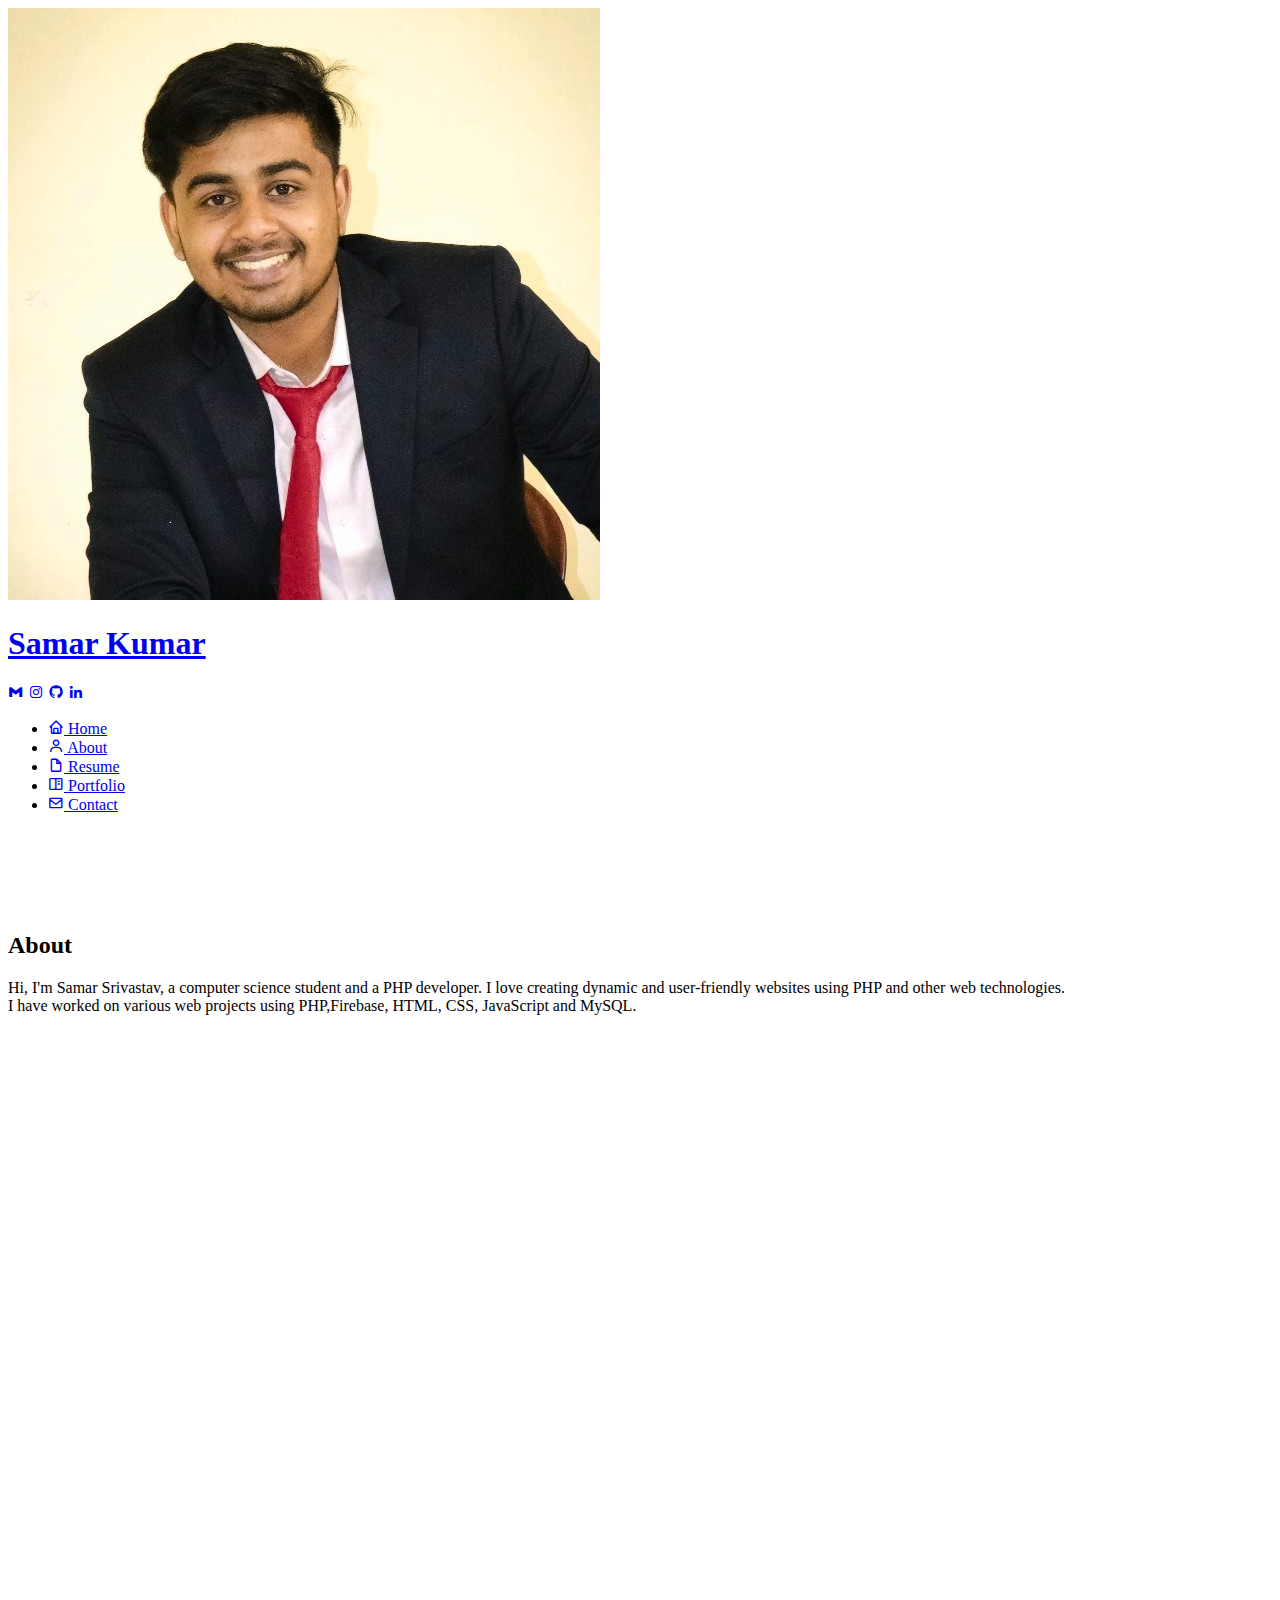
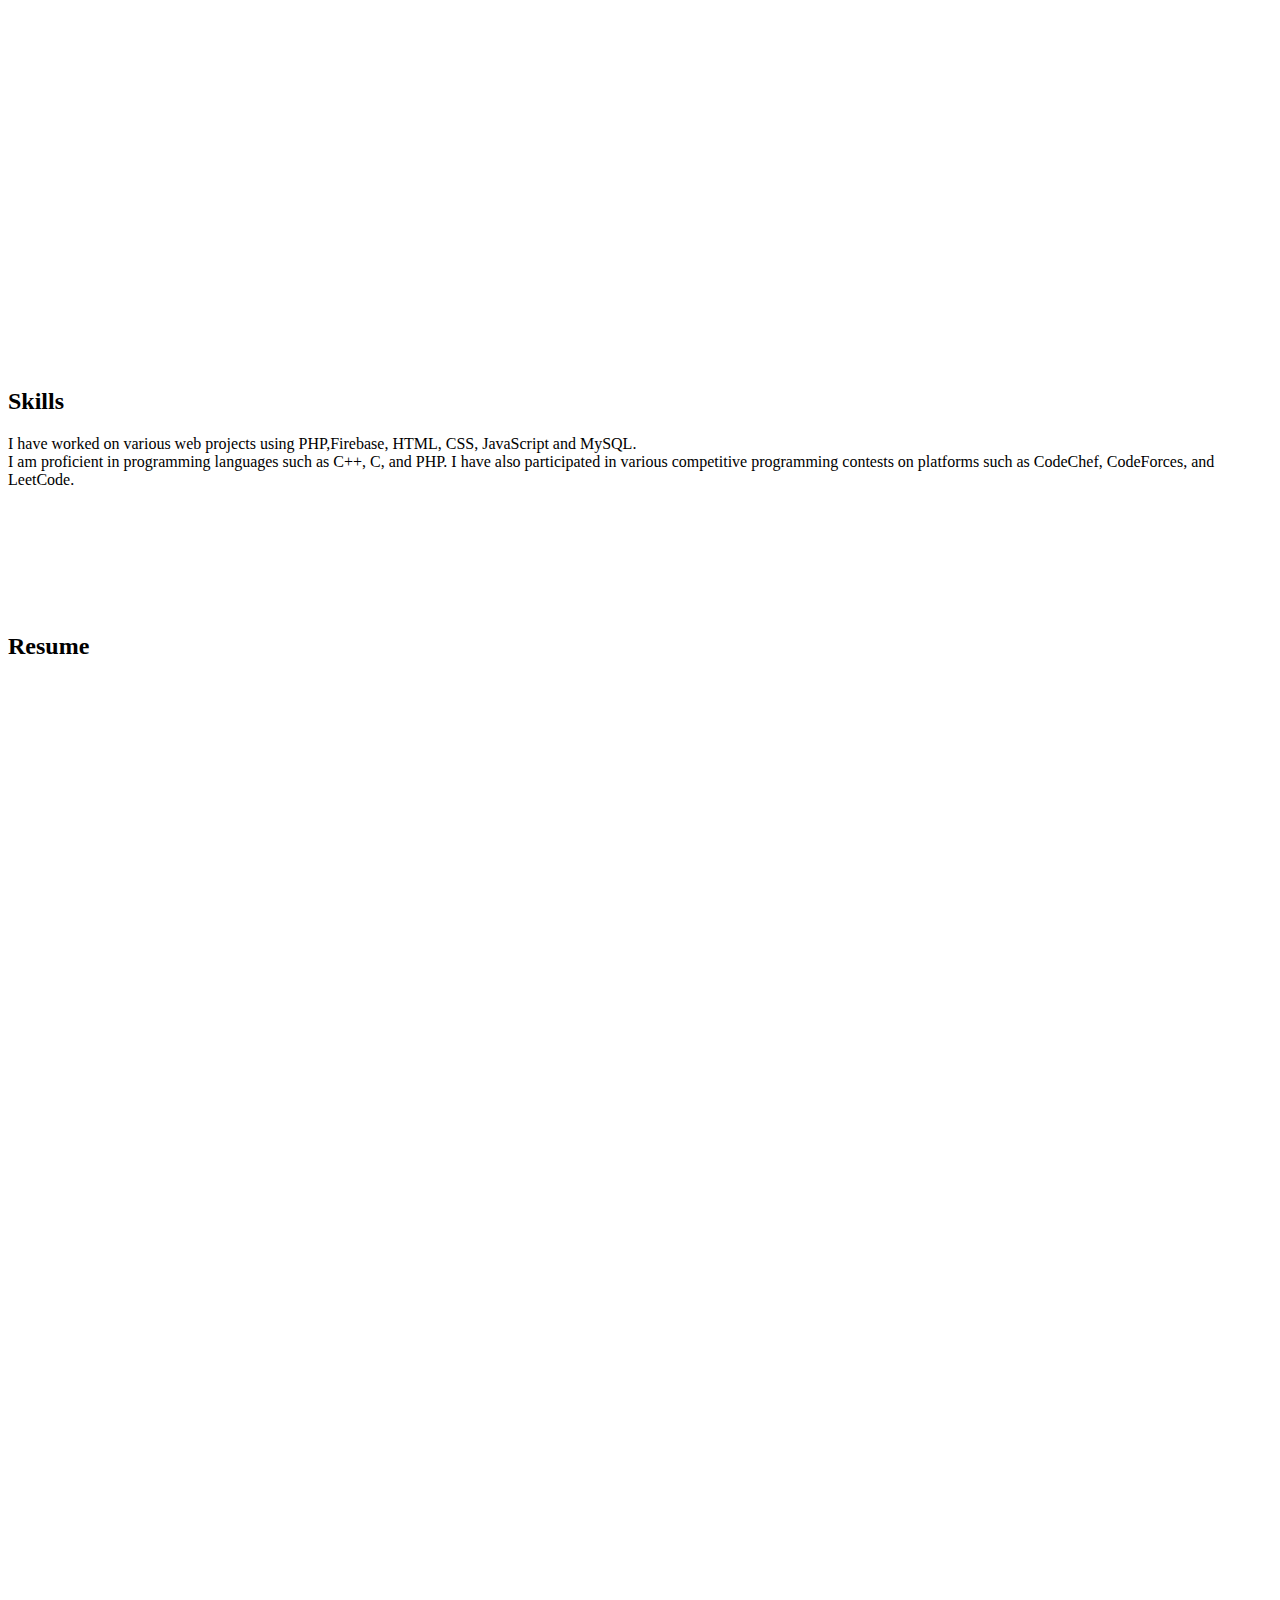
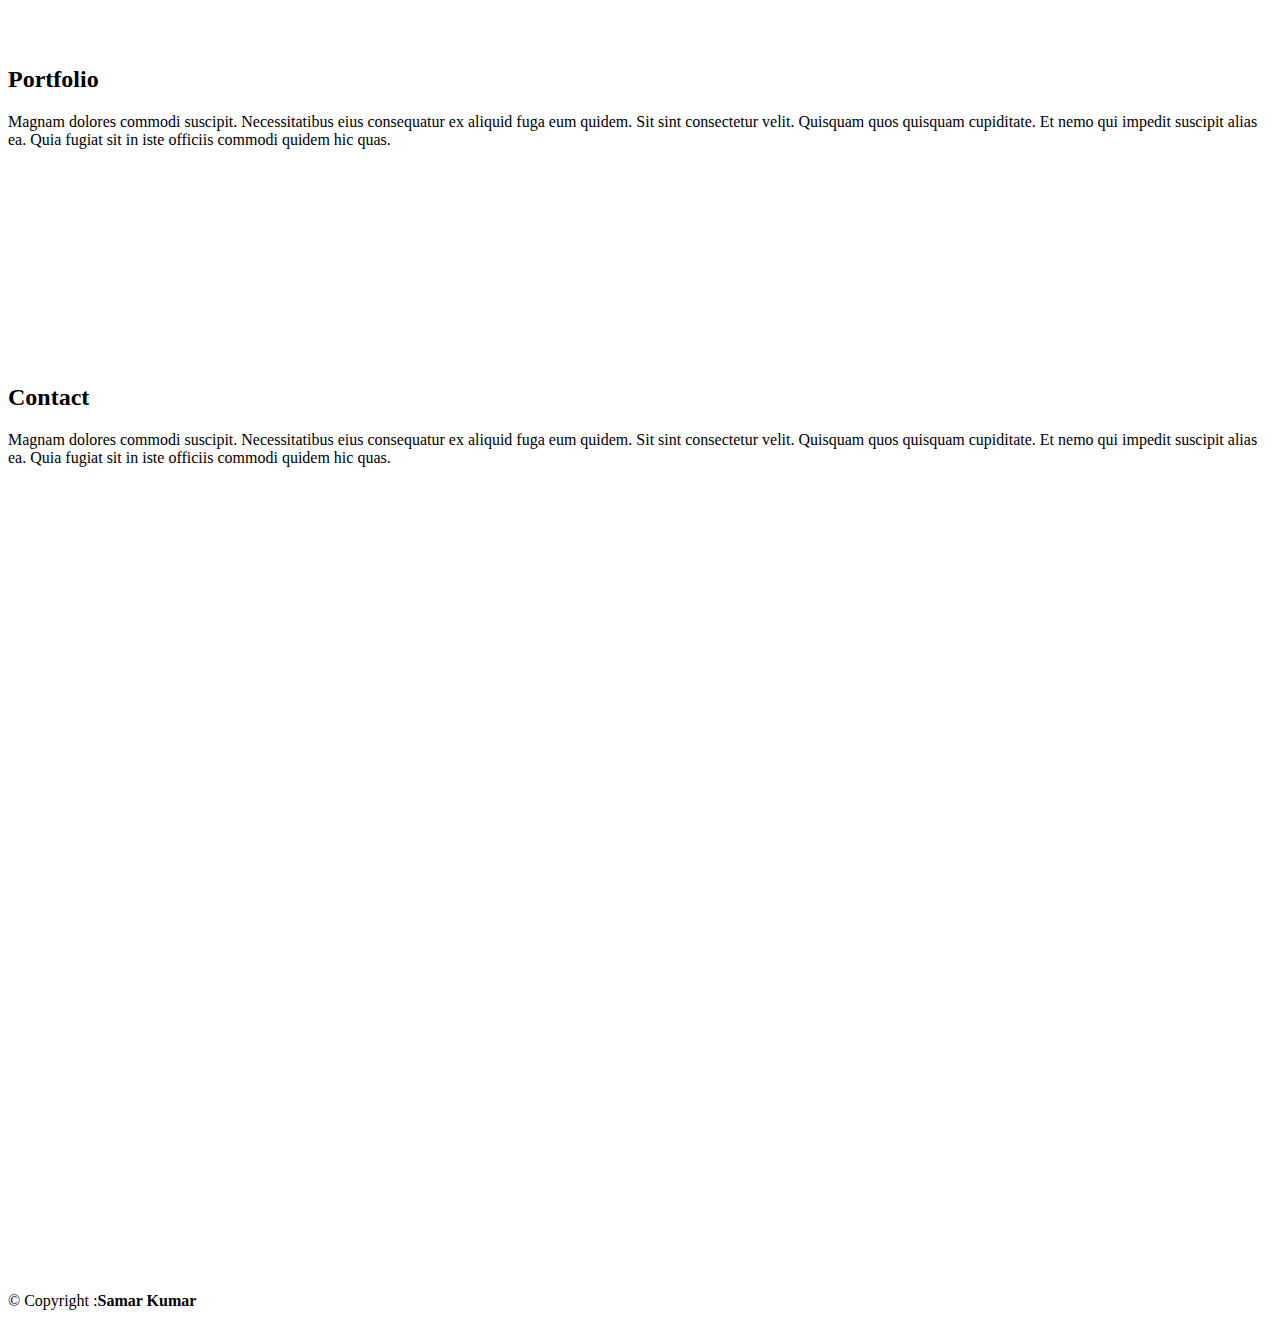
==== index.html @ 85a595f1 "About" ====
<!DOCTYPE html>
<html lang="en">
  <head>
    <meta charset="utf-8" />
    <meta content="width=device-width, initial-scale=1.0" name="viewport" />

    <title>iPortfolio Bootstrap Template - Index</title>
    <meta content="" name="description" />
    <meta content="" name="keywords" />

    <!-- Favicons -->
    <link href="assets/img/favicon.png" rel="icon" />
    <link href="assets/img/apple-touch-icon.png" rel="apple-touch-icon" />

    <!-- Google Fonts -->
    <link
      href="https://fonts.googleapis.com/css?family=Open+Sans:300,300i,400,400i,600,600i,700,700i|Raleway:300,300i,400,400i,500,500i,600,600i,700,700i|Poppins:300,300i,400,400i,500,500i,600,600i,700,700i"
      rel="stylesheet"
    />

    <!-- Vendor CSS Files -->
    <link href="assets/vendor/aos/aos.css" rel="stylesheet" />
    <link
      href="assets/vendor/bootstrap/css/bootstrap.min.css"
      rel="stylesheet"
    />
    <link
      href="assets/vendor/bootstrap-icons/bootstrap-icons.css"
      rel="stylesheet"
    />
    <link href="assets/vendor/boxicons/css/boxicons.min.css" rel="stylesheet" />
    <link
      href="assets/vendor/glightbox/css/glightbox.min.css"
      rel="stylesheet"
    />
    <link href="assets/vendor/swiper/swiper-bundle.min.css" rel="stylesheet" />

    <!-- Template Main CSS File -->
    <link href="assets/css/style.css" rel="stylesheet" />
  </head>

  <body>
    <!-- ======= Mobile nav toggle button ======= -->
    <i class="bi bi-list mobile-nav-toggle d-xl-none"></i>

    <!-- ======= Header ======= -->
    <header id="header">
      <div class="d-flex flex-column">
        <div class="profile">
          <img
            src="assets/img/profile-img.jpg"
            alt=""
            class="img-fluid rounded-circle"
          />
          <h1 class="text-light"><a href="index.html">Samar Kumar</a></h1>
          <div class="social-links mt-3 text-center">
            <a href="mailto:samarsrivastav69@gmail.com" class="twitter"
              ><i class="bx bxl-gmail"></i
            ></a>
            <a href="https://www.instagram.com/samarrcasm/" class="instagram"
              ><i class="bx bxl-instagram"></i
            ></a>
            <a href="https://github.com/samarsrivastav/" class="google-plus"
              ><i class="bx bxl-github"></i
            ></a>
            <a
              href="https://www.linkedin.com/in/samar-srivastav-935a52219/"
              class="linkedin"
              ><i class="bx bxl-linkedin"></i
            ></a>
          </div>
        </div>

        <nav id="navbar" class="nav-menu navbar">
          <ul>
            <li>
              <a href="#hero" class="nav-link scrollto active"
                ><i class="bx bx-home"></i> <span>Home</span></a
              >
            </li>
            <li>
              <a href="#about" class="nav-link scrollto"
                ><i class="bx bx-user"></i> <span>About</span></a
              >
            </li>
            <li>
              <a href="#resume" class="nav-link scrollto"
                ><i class="bx bx-file-blank"></i> <span>Resume</span></a
              >
            </li>
            <li>
              <a href="#portfolio" class="nav-link scrollto"
                ><i class="bx bx-book-content"></i> <span>Portfolio</span></a
              >
            </li>
            <li>
              <a href="#contact" class="nav-link scrollto"
                ><i class="bx bx-envelope"></i> <span>Contact</span></a
              >
            </li>
          </ul>
        </nav>
        <!-- .nav-menu -->
      </div>
    </header>
    <!-- End Header -->

    <!-- ======= Hero Section ======= -->
    <section
      id="hero"
      class="d-flex flex-column justify-content-center align-items-center"
    >
      <div class="hero-container" data-aos="fade-in">
        <h1>Samar Kumar</h1>
        <p>
          I'm
          <span
            class="typed"
            data-typed-items="Full Stack web developer, PhP Developer, Front-End Developer,Cse '25 undergraduate"
          ></span>
        </p>
      </div>
    </section>
    <!-- End Hero -->

    <main id="main">
      <!-- ======= About Section ======= -->
      <section id="about" class="about">
        <div class="container">
          <div class="section-title">
            <h2>About</h2>
            <p>
              Hi, I'm Samar Srivastav, a computer science student and a PHP
              developer. I love creating dynamic and user-friendly websites
              using PHP and other web technologies.<br />
              I have worked on various web projects using PHP,Firebase, HTML,
              CSS, JavaScript and MySQL.
            </p>
          </div>

          <div class="row">
            <div class="col-lg-4" data-aos="fade-right">
              <img src="assets/img/profile-img.jpg" class="img-fluid" alt="" />
            </div>
            <div class="col-lg-8 pt-4 pt-lg-0 content" data-aos="fade-left">
              <h3>UI/UX Designer &amp; Web Developer.</h3>
              <p class="fst-italic">
                PHP Developer | Web Enthusiast | Computer Science Student '25
              </p>
              <div class="row">
                <div class="col-lg-6">
                  <ul>
                    <li>
                      <i class="bi bi-chevron-right"></i>
                      <strong>Birthday:</strong> <span>30 apr 2003</span>
                    </li>
                    <li>
                      <i class="bi bi-chevron-right"></i>
                      <strong>Website:</strong> <span>https://samarsrivastav.github.io/Samar_Porfolio/</span>
                    </li>
                    <li>
                      <i class="bi bi-chevron-right"></i>
                      <strong>Phone:</strong> <span>+91 7992282987</span>
                    </li>
                    <li>
                      <i class="bi bi-chevron-right"></i>
                      <strong>City:</strong> <span>Bengaluru, India</span>
                    </li>
                  </ul>
                </div>
                <div class="col-lg-6">
                  <ul>
                    <li>
                      <i class="bi bi-chevron-right"></i> <strong>Age:</strong>
                      <span>20</span>
                    </li>
                    <li>
                      <i class="bi bi-chevron-right"></i>
                      <strong>Degree:</strong> <span>B.E in Cse</span>
                    </li>
                    <li>
                      <i class="bi bi-chevron-right"></i>
                      <strong>Email:</strong>
                      <span>samarsrivastav69@gmail.com</span>
                    </li>
                  </ul>
                </div>
              </div>
              <p>
                I have pursuing my B.E in Computer Science from Dayananda Sagar
                College of Engineering, Bangalore, with a CGPA of 8.5/10. I have
                also scored 84.2% in my 12th standard from KSCS Bermo,
                Jharkhand.I have also done an internship as a campus ambassador
                for GeeksForGeeks, where I promoted different courses and events
                of the company through social media marketing. <br />I am
                proficient in programming languages such as C++, C, and PHP. I
                have also participated in various competitive programming
                contests on platforms such as CodeChef, CodeForces, and
                LeetCode. I am passionate about web development and always eager
                to learn new technologies and tools. I can work independently as
                well as collaboratively with other developers. I am looking for
                new opportunities to grow my skills and contribute to exciting
                projects. If you are interested in working with me, please feel
                free to contact me.
              </p>
            </div>
          </div>
        </div>
      </section>
      <!-- End About Section -->

      <!-- ======= Skills Section ======= -->
      <section id="skills" class="skills section-bg">
        <div class="container">
          <div class="section-title">
            <h2>Skills</h2>
            <p>
              I have worked on various web projects using PHP,Firebase, HTML,
              CSS, JavaScript and MySQL.<br />I am proficient in programming
              languages such as C++, C, and PHP. I have also participated in
              various competitive programming contests on platforms such as
              CodeChef, CodeForces, and LeetCode.
            </p>
          </div>

          <div class="row skills-content">
            <div class="col-lg-6" data-aos="fade-up">
              <div class="progress">
                <span class="skill">HTML <i class="val">100%</i></span>
                <div class="progress-bar-wrap">
                  <div
                    class="progress-bar"
                    role="progressbar"
                    aria-valuenow="100"
                    aria-valuemin="0"
                    aria-valuemax="100"
                  ></div>
                </div>
              </div>

              <div class="progress">
                <span class="skill">CSS/BootStrap <i class="val">90%</i></span>
                <div class="progress-bar-wrap">
                  <div
                    class="progress-bar"
                    role="progressbar"
                    aria-valuenow="90"
                    aria-valuemin="0"
                    aria-valuemax="100"
                  ></div>
                </div>
              </div>

              <div class="progress">
                <span class="skill">JavaScript <i class="val">75%</i></span>
                <div class="progress-bar-wrap">
                  <div
                    class="progress-bar"
                    role="progressbar"
                    aria-valuenow="75"
                    aria-valuemin="0"
                    aria-valuemax="100"
                  ></div>
                </div>
              </div>
            </div>

            <div class="col-lg-6" data-aos="fade-up" data-aos-delay="100">
              <div class="progress">
                <span class="skill">PHP <i class="val">80%</i></span>
                <div class="progress-bar-wrap">
                  <div
                    class="progress-bar"
                    role="progressbar"
                    aria-valuenow="80"
                    aria-valuemin="0"
                    aria-valuemax="100"
                  ></div>
                </div>
              </div>
              <div class="progress">
                <span class="skill">MySql <i class="val">80%</i></span>
                <div class="progress-bar-wrap">
                  <div
                    class="progress-bar"
                    role="progressbar"
                    aria-valuenow="80"
                    aria-valuemin="0"
                    aria-valuemax="100"
                  ></div>
                </div>
              </div>

              <div class="progress">
                <span class="skill">Firebase<i class="val">90%</i></span>
                <div class="progress-bar-wrap">
                  <div
                    class="progress-bar"
                    role="progressbar"
                    aria-valuenow="90"
                    aria-valuemin="0"
                    aria-valuemax="100"
                  ></div>
                </div>
              </div>
            </div>
          </div>
        </div>
      </section>
      <!-- End Skills Section -->

      <!-- ======= Resume Section ======= -->
      <section id="resume" class="resume">
        <div class="container">
          <div class="section-title">
            <h2>Resume</h2>
          </div>

          <div class="row">
            <div class="col-lg-6" data-aos="fade-up">
              <h3 class="resume-title">Summary</h3>
              <div class="resume-item pb-0">
                <h4>Samar Kumar</h4>
                <p>
                  <em>
                    Hi, I'm Samar Srivastav, a computer science student and a
                    PHP developer. I love creating dynamic and user-friendly
                    websites using PHP and other web technologies. I have worked
                    on various web projects using PHP,Firebase, HTML, CSS,
                    JavaScript and MySQL.
                  </em>
                </p>
                <ul>
                  <li>Bengaluru, India</li>
                  <li>+91 7992282987</li>
                  <li>samarsrivastav69@gmail.com.com</li>
                </ul>
              </div>

              <h3 class="resume-title">Education</h3>
              <div class="resume-item">
                <h4>B.E in COMPUTER SCIENCE</h4>
                <h5>2021 - 2025</h5>
                <p><em>Dayananda Sagar College of Engineering</em></p>
                <p>
                  I have been studying for my B.E in Computer Science and Engineering at Dayananda Sagar College of Engineering in Bangalore, Karnataka with a cumulative GPA of 8.5/10.0.
                </p>
              </div>
              <div class="resume-item">
                <h4>AiSSCE PCM</h4>
                <h5>May 2021</h5>
                <p><em>KSCS BERMO, Jharkhand, India</em></p>
                <p>
                  At KSCS Bermo, Jharkhand, India, I completed my higher secondary education in PCM branch and passed with 84.2% in May 2021.
                </p>
              </div>
            </div>
            <div class="col-lg-6" data-aos="fade-up" data-aos-delay="100">
              <h3 class="resume-title">Professional Experience</h3>
              <div class="resume-item">
                <h4>Web Developer</h4>
                <h5>July 2023 - August 2023</h5>
                <p><em>Codsoft, Bangalore, India</em></p>
                <ul>
                  <li>
                    Development of a Full Stack Blogging page using PHP and MySQL and invested approximately 72 hours in the development 
                    process.
                  </li>
                  <li>
                    Designed robust commenting system;Implemented search functionality.
                  </li>
                  <li>
                    Ensured seamless user experience through extensive testing and debugging.
                  </li>
                </ul>
              </div>
              <div class="resume-item">
                <h4>Front End Developer </h4>
                <h5>Sep 2023 - Mar 2024</h5>
                <p><em>Finplify, Bangalore, India</em></p>
                <ul>
                  <li>
                    Achieved and maintained a website performance score of over 95 by optimizing code and implementing best practices.
                  </li>
                  <li>
                    Designed and developed Responsive web pages utilizing HTML, CSS, JavaScript, and Bootstrap.
                  </li>
                  <li>
                    Transformed over 10 Figma designs into fully functional websites.
                  </li>
                  <li>
                    Ensured a flawless user experience by conducting thorough testing and debugging.
                  </li>
                </ul>
              </div>
            </div>
          </div>
        </div>
      </section>
      <!-- End Resume Section -->

      <!-- ======= Portfolio Section ======= -->
      <section id="portfolio" class="portfolio section-bg">
        <div class="container">
          <div class="section-title">
            <h2>Portfolio</h2>
            <p>
              Magnam dolores commodi suscipit. Necessitatibus eius consequatur
              ex aliquid fuga eum quidem. Sit sint consectetur velit. Quisquam
              quos quisquam cupiditate. Et nemo qui impedit suscipit alias ea.
              Quia fugiat sit in iste officiis commodi quidem hic quas.
            </p>
          </div>

          <div class="row" data-aos="fade-up">
            <div class="col-lg-12 d-flex justify-content-center">
              <ul id="portfolio-flters">
                <li data-filter="*" class="filter-active">All</li>
                <li data-filter=".filter-app">App</li>
                <li data-filter=".filter-card">Card</li>
                <li data-filter=".filter-web">Web</li>
              </ul>
            </div>
          </div>

          <div
            class="row portfolio-container"
            data-aos="fade-up"
            data-aos-delay="100"
          >
            <div class="col-lg-4 col-md-6 portfolio-item filter-app">
              <div class="portfolio-wrap">
                <img
                  src="assets/img/portfolio/portfolio-1.jpg"
                  class="img-fluid"
                  alt=""
                />
                <div class="portfolio-links">
                  <a
                    href="assets/img/portfolio/portfolio-1.jpg"
                    data-gallery="portfolioGallery"
                    class="portfolio-lightbox"
                    title="App 1"
                    ><i class="bx bx-plus"></i
                  ></a>
                  <a href="portfolio-details.html" title="More Details"
                    ><i class="bx bx-link"></i
                  ></a>
                </div>
              </div>
            </div>

            <div class="col-lg-4 col-md-6 portfolio-item filter-web">
              <div class="portfolio-wrap">
                <img
                  src="assets/img/portfolio/portfolio-1.jpg"
                  class="img-fluid"
                  alt=""
                />
                <div class="portfolio-links">
                  <a
                    href="assets/img/portfolio/portfolio-1.jpg"
                    data-gallery="portfolioGallery"
                    class="portfolio-lightbox"
                    title="Web 3"
                    ><i class="bx bx-plus"></i
                  ></a>
                  <a href="portfolio-details.html" title="More Details"
                    ><i class="bx bx-link"></i
                  ></a>
                </div>
              </div>
            </div>

            <div class="col-lg-4 col-md-6 portfolio-item filter-app">
              <div class="portfolio-wrap">
                <img
                  src="assets/img/portfolio/portfolio-1.jpg"
                  class="img-fluid"
                  alt=""
                />
                <div class="portfolio-links">
                  <a
                    href="assets/img/portfolio/portfolio-1.jpg"
                    data-gallery="portfolioGallery"
                    class="portfolio-lightbox"
                    title="App 2"
                    ><i class="bx bx-plus"></i
                  ></a>
                  <a href="portfolio-details.html" title="More Details"
                    ><i class="bx bx-link"></i
                  ></a>
                </div>
              </div>
            </div>
            

          </div>
        </div>
      </section>
      <!-- End Portfolio Section -->

      <!-- ======= Contact Section ======= -->
      <section id="contact" class="contact">
        <div class="container">
          <div class="section-title">
            <h2>Contact</h2>
            <p>
              Magnam dolores commodi suscipit. Necessitatibus eius consequatur
              ex aliquid fuga eum quidem. Sit sint consectetur velit. Quisquam
              quos quisquam cupiditate. Et nemo qui impedit suscipit alias ea.
              Quia fugiat sit in iste officiis commodi quidem hic quas.
            </p>
          </div>

          <div class="row" data-aos="fade-in">
            <div class="col-lg-5 d-flex align-items-stretch">
              <div class="info">
                <div class="address">
                  <i class="bi bi-geo-alt"></i>
                  <h4>Location:</h4>
                  <p>#591, 20th cross, 1st stage, Kumarswamy Layout, Bangalore, India - 560078</p>
                </div>

                <div class="email">
                  <i class="bi bi-envelope"></i>
                  <h4>Email:</h4>
                  <p>samarsrivastav69@gmail.com</p>
                </div>

                <div class="phone">
                  <i class="bi bi-phone"></i>
                  <h4>Call:</h4>
                  <p>+91 7992282987</p>
                </div>

                <iframe
                  src="https://www.google.com/maps/search/%23591,+20th+cross,+1st+stage,+Kumarswamy+Layout,+Bangalore,+India+-+560078/@12.907717,77.563744,19z/data=!4m6!2m5!3m4!2s12.907717,+77.563744!4m2!1d77.5637437!2d12.9077168?entry=ttu"
                  frameborder="0"
                  style="border: 0; width: 100%; height: 290px"
                  allowfullscreen
                ></iframe>
              </div>
            </div>

            <div class="col-lg-7 mt-5 mt-lg-0 d-flex align-items-stretch">
              <form
                action="forms/contact.php"
                method="post"
                role="form"
                class="php-email-form"
              >
                <div class="row">
                  <div class="form-group col-md-6">
                    <label for="name">Your Name</label>
                    <input
                      type="text"
                      name="name"
                      class="form-control"
                      id="name"
                      required
                    />
                  </div>
                  <div class="form-group col-md-6">
                    <label for="name">Your Email</label>
                    <input
                      type="email"
                      class="form-control"
                      name="email"
                      id="email"
                      required
                    />
                  </div>
                </div>
                <div class="form-group">
                  <label for="name">Subject</label>
                  <input
                    type="text"
                    class="form-control"
                    name="subject"
                    id="subject"
                    required
                  />
                </div>
                <div class="form-group">
                  <label for="name">Message</label>
                  <textarea
                    class="form-control"
                    name="message"
                    rows="10"
                    required
                  ></textarea>
                </div>
                <div class="my-3">
                  <div class="loading">Loading</div>
                  <div class="error-message"></div>
                  <div class="sent-message">
                    Your message has been sent. Thank you!
                  </div>
                </div>
                <div class="text-center">
                  <button type="submit">Send Message</button>
                </div>
              </form>
            </div>
          </div>
        </div>
      </section>
      <!-- End Contact Section -->
    </main>
    <!-- End #main -->

    <!-- ======= Footer ======= -->
    <footer id="footer">
      <div class="container">
        <div class="copyright">
          &copy; Copyright :<strong><span>Samar Kumar</span></strong>
        </div>
      </div>
    </footer>
    <!-- End  Footer -->

    <a
      href="#"
      class="back-to-top d-flex align-items-center justify-content-center"
      ><i class="bi bi-arrow-up-short"></i
    ></a>

    <!-- Vendor JS Files -->
    <script src="assets/vendor/purecounter/purecounter_vanilla.js"></script>
    <script src="assets/vendor/aos/aos.js"></script>
    <script src="assets/vendor/bootstrap/js/bootstrap.bundle.min.js"></script>
    <script src="assets/vendor/glightbox/js/glightbox.min.js"></script>
    <script src="assets/vendor/isotope-layout/isotope.pkgd.min.js"></script>
    <script src="assets/vendor/swiper/swiper-bundle.min.js"></script>
    <script src="assets/vendor/typed.js/typed.umd.js"></script>
    <script src="assets/vendor/waypoints/noframework.waypoints.js"></script>
    <script src="assets/vendor/php-email-form/validate.js"></script>

    <!-- Template Main JS File -->
    <script src="assets/js/main.js"></script>
  </body>
</html>
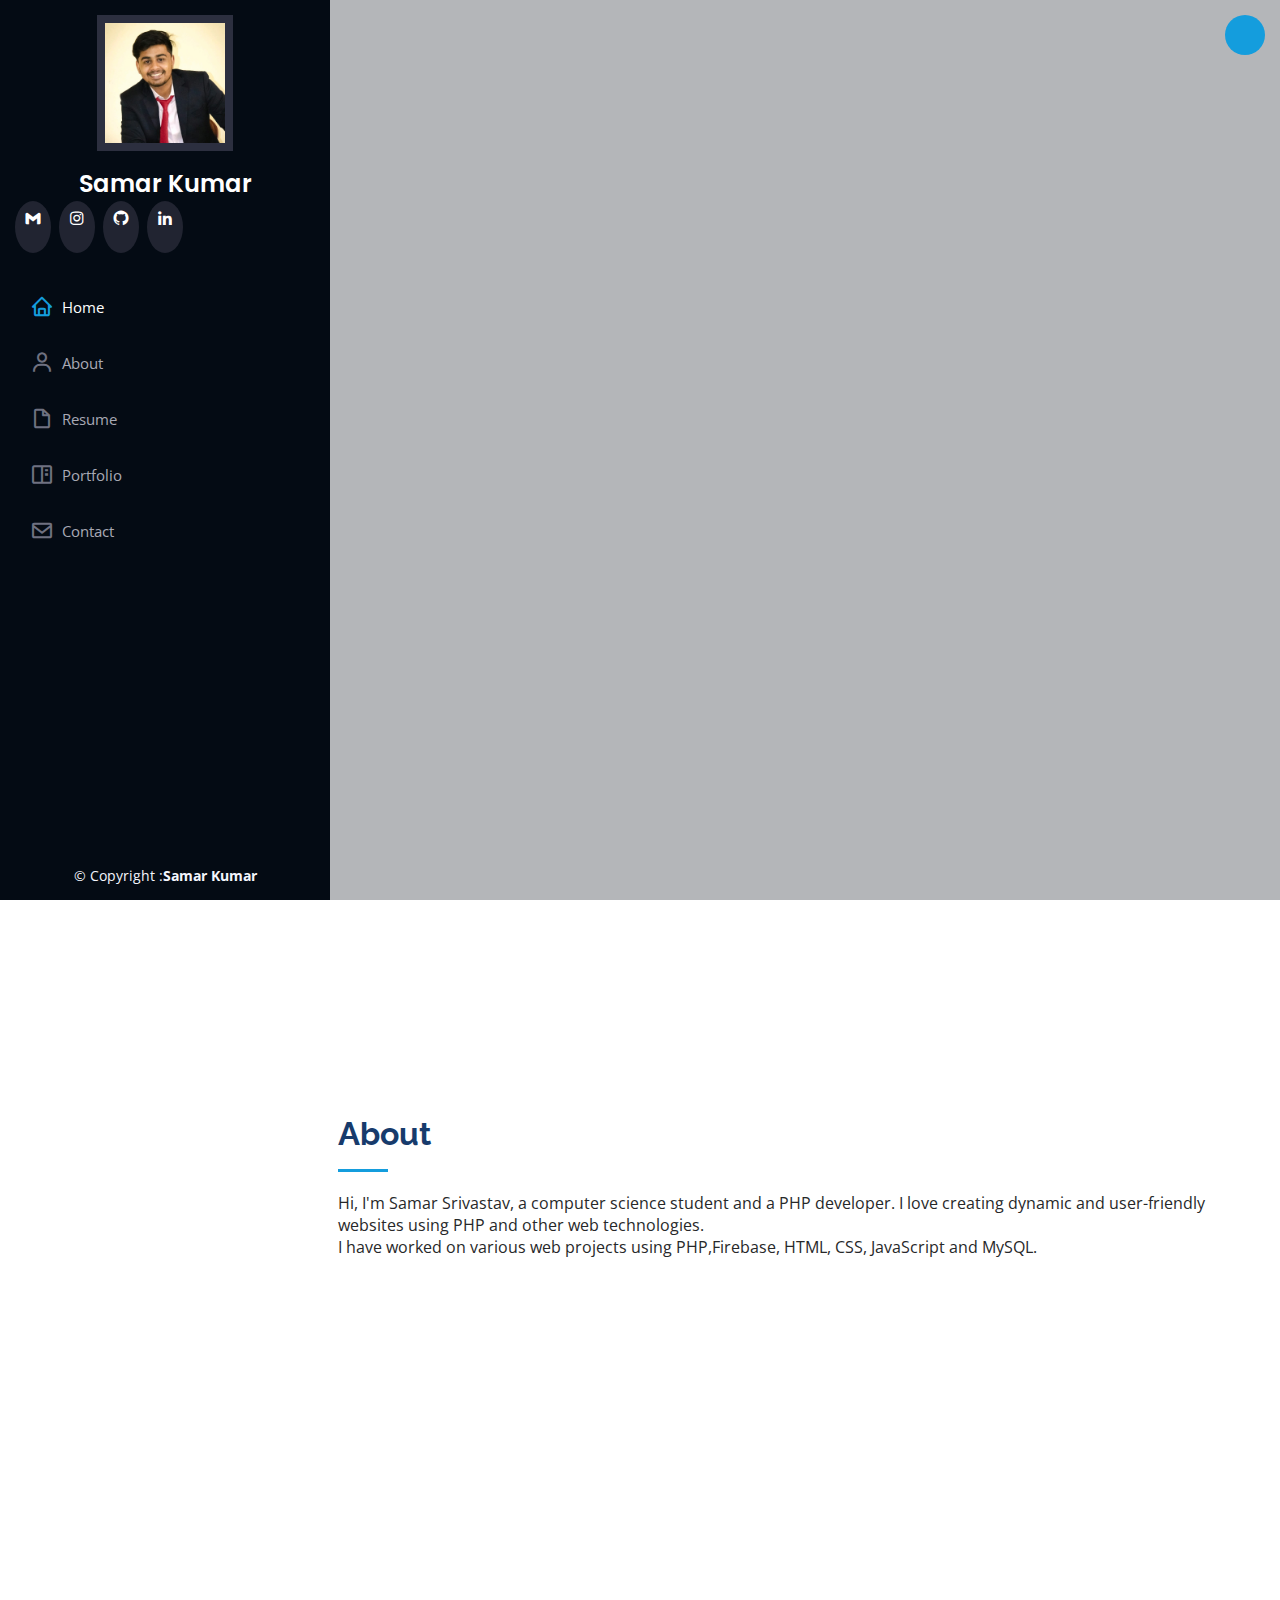
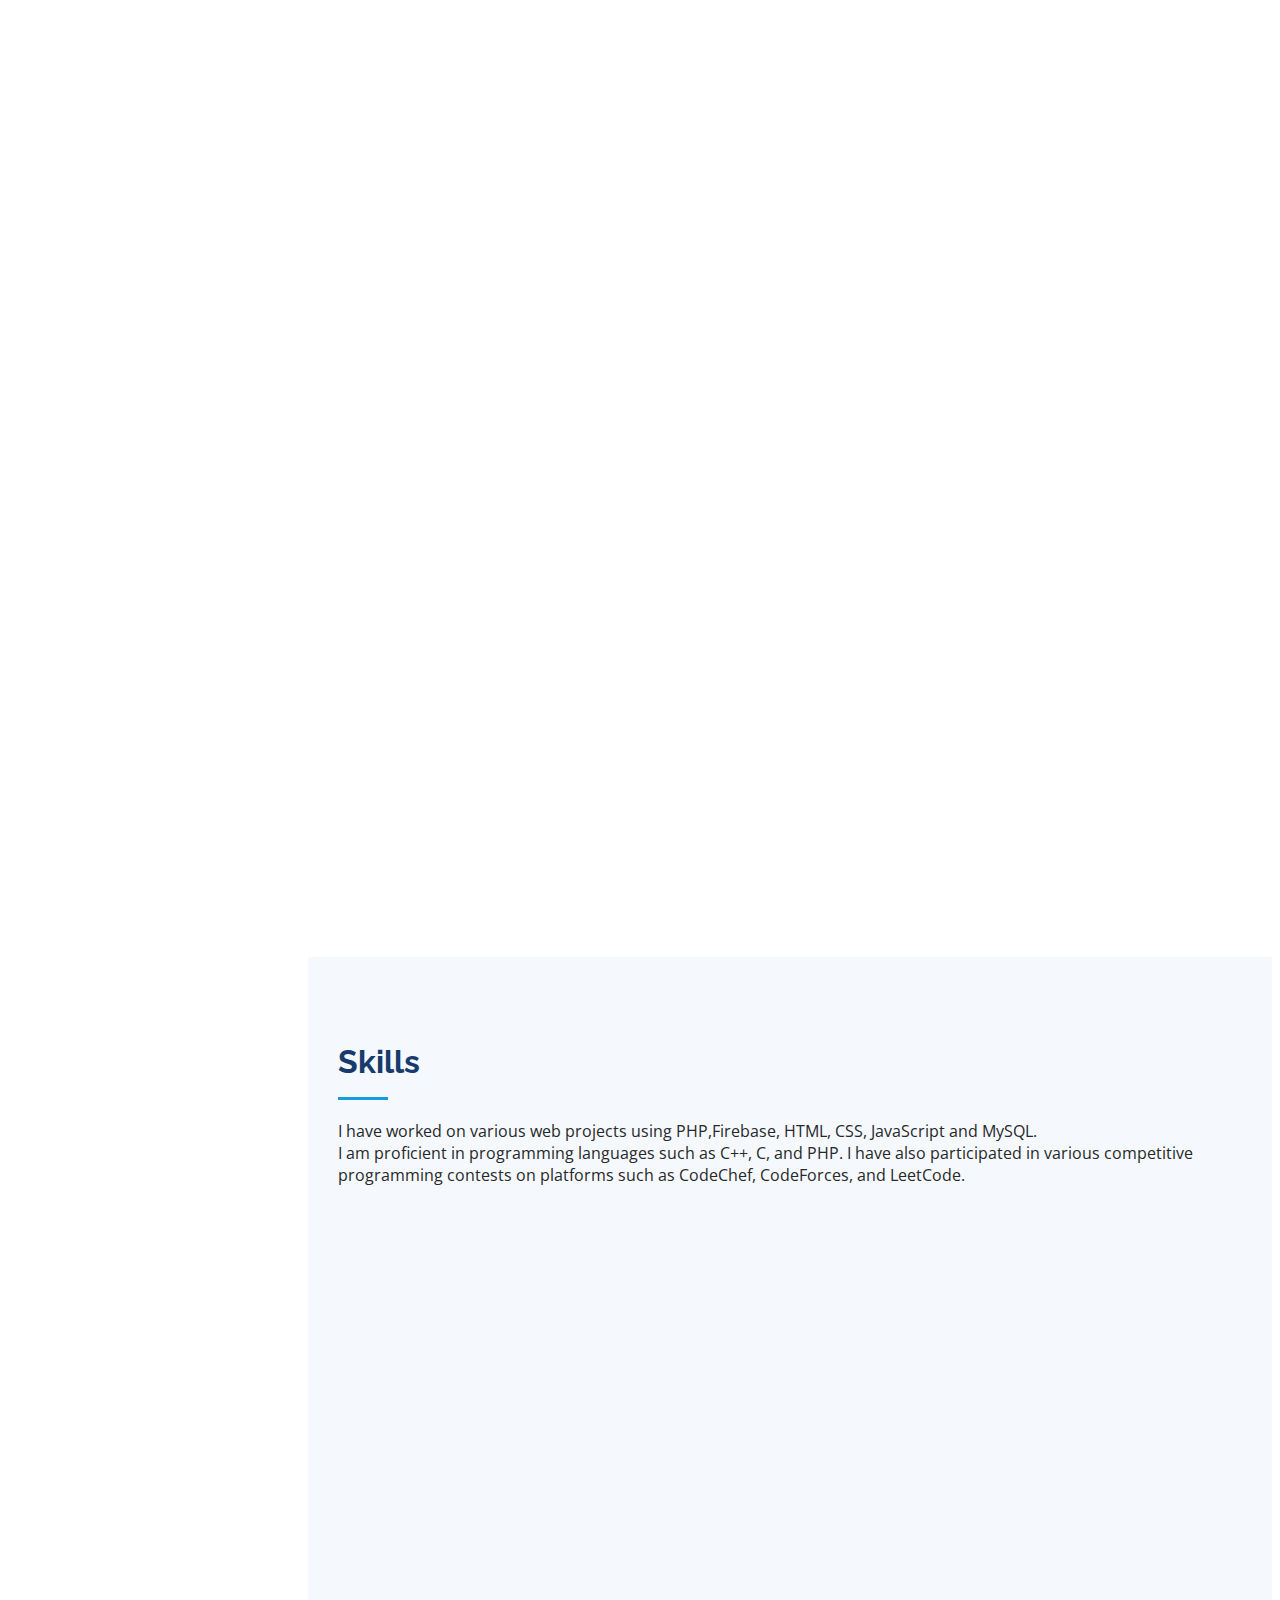
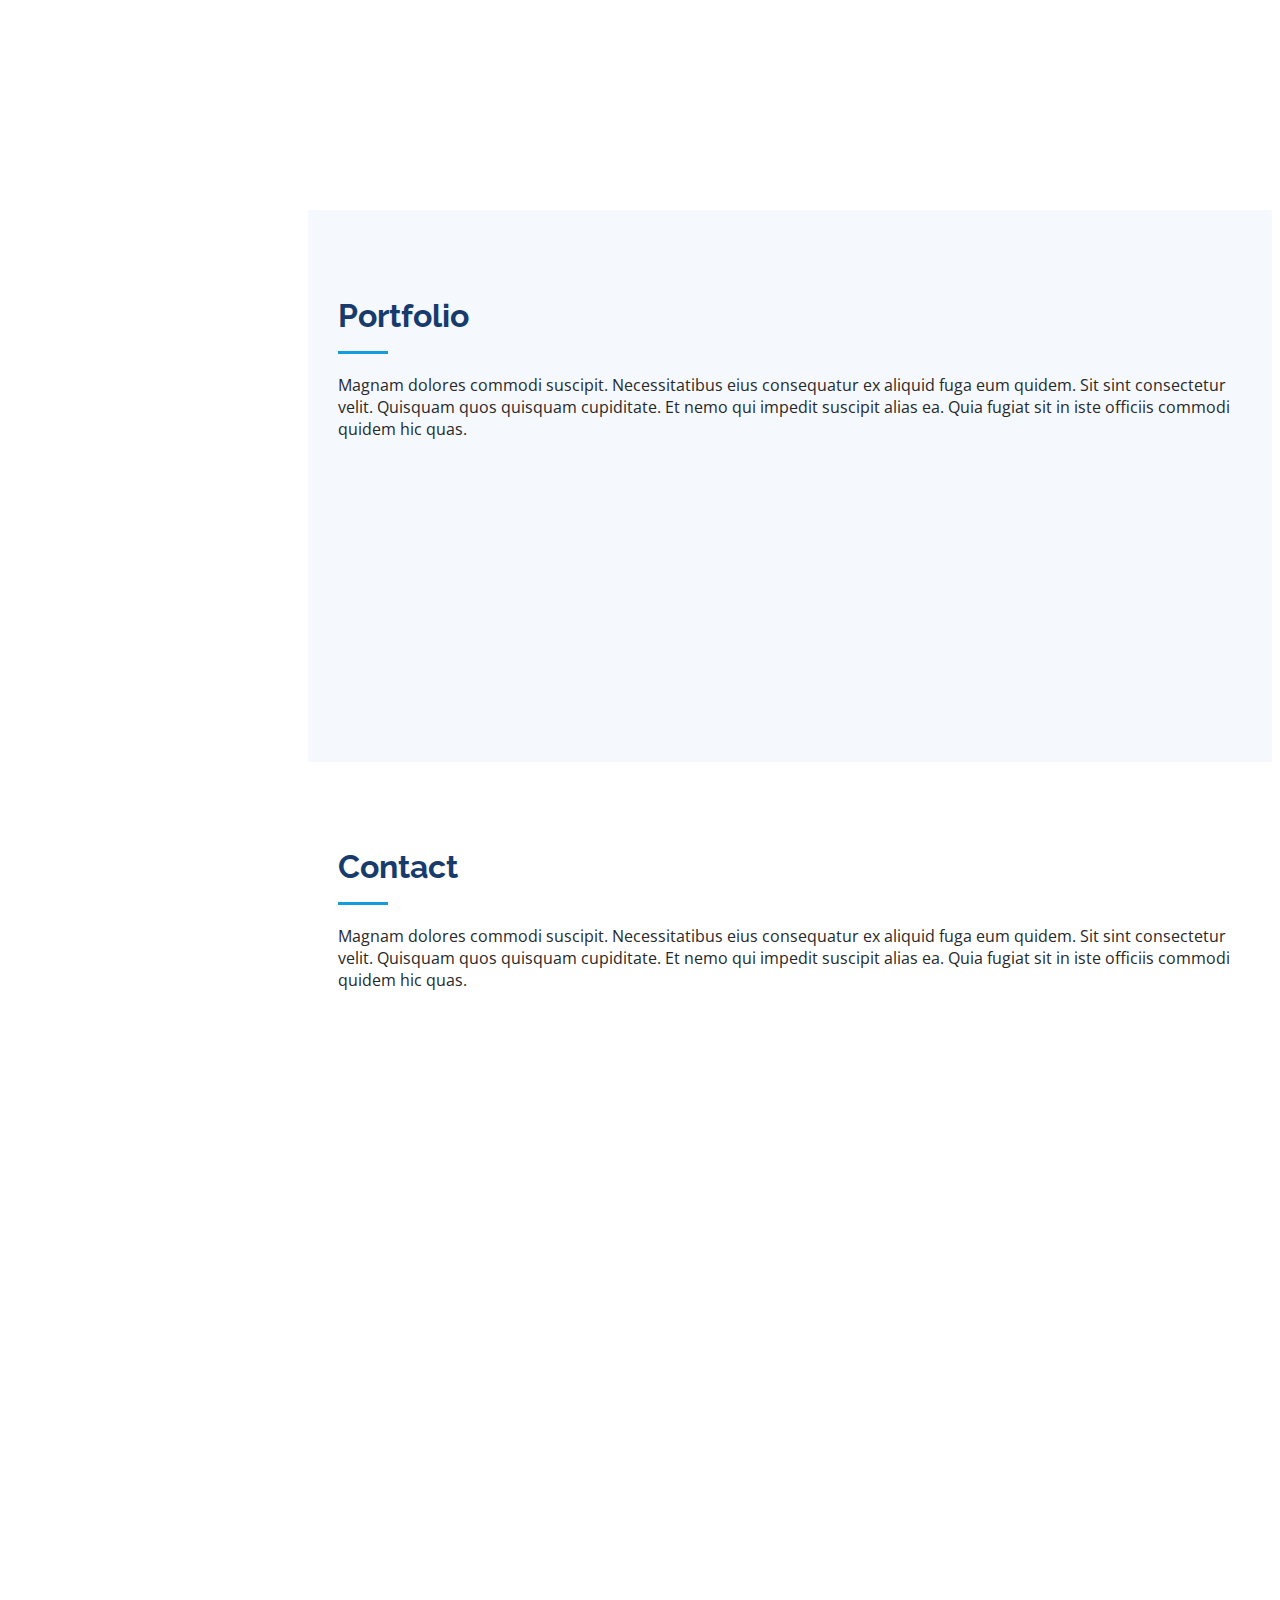
==== commit 567fe575: "message" ====
--- a/index.html
+++ b/index.html
@@ -156,7 +156,7 @@
                     </li>
                     <li>
                       <i class="bi bi-chevron-right"></i>
-                      <strong>Website:</strong> <span>https://samarsrivastav.github.io/Samar_Porfolio/</span>
+                      <strong>Website:</strong> <span><a href="https://samarsrivastav.github.io/Samar_Porfolio/" style="text-decoration: none;">Link</a></span>
                     </li>
                     <li>
                       <i class="bi bi-chevron-right"></i>
@@ -358,23 +358,6 @@
             <div class="col-lg-6" data-aos="fade-up" data-aos-delay="100">
               <h3 class="resume-title">Professional Experience</h3>
               <div class="resume-item">
-                <h4>Web Developer</h4>
-                <h5>July 2023 - August 2023</h5>
-                <p><em>Codsoft, Bangalore, India</em></p>
-                <ul>
-                  <li>
-                    Development of a Full Stack Blogging page using PHP and MySQL and invested approximately 72 hours in the development 
-                    process.
-                  </li>
-                  <li>
-                    Designed robust commenting system;Implemented search functionality.
-                  </li>
-                  <li>
-                    Ensured seamless user experience through extensive testing and debugging.
-                  </li>
-                </ul>
-              </div>
-              <div class="resume-item">
                 <h4>Front End Developer </h4>
                 <h5>Sep 2023 - Mar 2024</h5>
                 <p><em>Finplify, Bangalore, India</em></p>
@@ -390,6 +373,23 @@
                   </li>
                   <li>
                     Ensured a flawless user experience by conducting thorough testing and debugging.
+                  </li>
+                </ul>
+              </div>
+              <div class="resume-item">
+                <h4>Web Developer</h4>
+                <h5>July 2023 - August 2023</h5>
+                <p><em>Codsoft, Bangalore, India</em></p>
+                <ul>
+                  <li>
+                    Development of a Full Stack Blogging page using PHP and MySQL and invested approximately 72 hours in the development 
+                    process.
+                  </li>
+                  <li>
+                    Designed robust commenting system;Implemented search functionality.
+                  </li>
+                  <li>
+                    Ensured seamless user experience through extensive testing and debugging.
                   </li>
                 </ul>
               </div>
--- a/assets/css/style.css
+++ b/assets/css/style.css
@@ -0,0 +1,1101 @@
+
+body {
+  font-family: "Open Sans", sans-serif;
+  color: #272829;
+}
+
+a {
+  color: #149ddd;
+  text-decoration: none;
+}
+
+a:hover {
+  color: #37b3ed;
+  text-decoration: none;
+}
+
+h1,
+h2,
+h3,
+h4,
+h5,
+h6 {
+  font-family: "Raleway", sans-serif;
+}
+
+/*--------------------------------------------------------------
+# Back to top button
+--------------------------------------------------------------*/
+.back-to-top {
+  position: fixed;
+  visibility: hidden;
+  opacity: 0;
+  right: 15px;
+  bottom: 15px;
+  z-index: 996;
+  background: #149ddd;
+  width: 40px;
+  height: 40px;
+  border-radius: 50px;
+  transition: all 0.4s;
+}
+
+.back-to-top i {
+  font-size: 28px;
+  color: #fff;
+  line-height: 0;
+}
+
+.back-to-top:hover {
+  background: #2eafec;
+  color: #fff;
+}
+
+.back-to-top.active {
+  visibility: visible;
+  opacity: 1;
+}
+
+/*--------------------------------------------------------------
+# Header
+--------------------------------------------------------------*/
+#header {
+  position: fixed;
+  top: 0;
+  left: 0;
+  bottom: 0;
+  width: 300px;
+  transition: all ease-in-out 0.5s;
+  z-index: 9997;
+  transition: all 0.5s;
+  padding: 0 15px;
+  background: #040b14;
+  overflow-y: auto;
+}
+
+#header .profile img {
+  margin: 15px auto;
+  display: block;
+  width: 120px;
+  border: 8px solid #2c2f3f;
+}
+
+#header .profile h1 {
+  font-size: 24px;
+  margin: 0;
+  padding: 0;
+  font-weight: 600;
+  -moz-text-align-last: center;
+  text-align-last: center;
+  font-family: "Poppins", sans-serif;
+}
+
+#header .profile h1 a,
+#header .profile h1 a:hover {
+  color: #fff;
+  text-decoration: none;
+}
+
+#header .profile .social-links a {
+  font-size: 18px;
+  display: inline-block;
+  background: #212431;
+  color: #fff;
+  line-height: 1;
+  padding: 8px 0;
+  margin-right: 4px;
+  border-radius: 50%;
+  text-align: center;
+  width: 36px;
+  height: 36px;
+  transition: 0.3s;
+}
+
+#header .profile .social-links a:hover {
+  background: #149ddd;
+  color: #fff;
+  text-decoration: none;
+}
+
+#main {
+  margin-left: 300px;
+}
+
+.container,
+.container-fluid {
+  padding-left: 30px;
+  padding-right: 30px;
+}
+
+@media (max-width: 1199px) {
+  #header {
+    left: -300px;
+  }
+
+  #main {
+    margin-left: 0;
+  }
+
+  .container,
+  .container-fluid {
+    padding-left: 12px;
+    padding-right: 12px;
+  }
+}
+
+/*--------------------------------------------------------------
+# Navigation Menu
+--------------------------------------------------------------*/
+/* Desktop Navigation */
+.nav-menu {
+  padding: 30px 0 0 0;
+}
+
+.nav-menu * {
+  margin: 0;
+  padding: 0;
+  list-style: none;
+}
+
+.nav-menu>ul>li {
+  position: relative;
+  white-space: nowrap;
+}
+
+.nav-menu a,
+.nav-menu a:focus {
+  display: flex;
+  align-items: center;
+  color: #a8a9b4;
+  padding: 12px 15px;
+  margin-bottom: 8px;
+  transition: 0.3s;
+  font-size: 15px;
+}
+
+.nav-menu a i,
+.nav-menu a:focus i {
+  font-size: 24px;
+  padding-right: 8px;
+  color: #6f7180;
+}
+
+.nav-menu a:hover,
+.nav-menu .active,
+.nav-menu .active:focus,
+.nav-menu li:hover>a {
+  text-decoration: none;
+  color: #fff;
+}
+
+.nav-menu a:hover i,
+.nav-menu .active i,
+.nav-menu .active:focus i,
+.nav-menu li:hover>a i {
+  color: #149ddd;
+}
+
+/* Mobile Navigation */
+.mobile-nav-toggle {
+  position: fixed;
+  right: 15px;
+  top: 15px;
+  z-index: 9998;
+  border: 0;
+  font-size: 24px;
+  transition: all 0.4s;
+  outline: none !important;
+  background-color: #149ddd;
+  color: #fff;
+  width: 40px;
+  height: 40px;
+  display: inline-flex;
+  align-items: center;
+  justify-content: center;
+  line-height: 0;
+  border-radius: 50px;
+  cursor: pointer;
+}
+
+.mobile-nav-active {
+  overflow: hidden;
+}
+
+.mobile-nav-active #header {
+  left: 0;
+}
+
+/*--------------------------------------------------------------
+# Hero Section
+--------------------------------------------------------------*/
+#hero {
+  width: 100%;
+  height: 100vh;
+  /* background: url("../img/hero-bg.jpg") top center; */
+  background: url("https://source.unsplash.com/2400x700/?nature") top center;
+  background-size: cover;
+}
+
+#hero:before {
+  content: "";
+  background: rgba(5, 13, 24, 0.3);
+  position: absolute;
+  bottom: 0;
+  top: 0;
+  left: 0;
+  right: 0;
+  z-index: 1;
+}
+
+#hero .hero-container {
+  position: relative;
+  z-index: 2;
+  min-width: 300px;
+}
+
+#hero h1 {
+  margin: 0 0 10px 0;
+  font-size: 64px;
+  font-weight: 700;
+  line-height: 56px;
+  color: #fff;
+}
+
+#hero p {
+  color: #fff;
+  margin-bottom: 50px;
+  font-size: 26px;
+  font-family: "Poppins", sans-serif;
+}
+
+#hero p span {
+  color: #fff;
+  padding-bottom: 4px;
+  letter-spacing: 1px;
+  border-bottom: 3px solid #149ddd;
+}
+
+@media (min-width: 1024px) {
+  #hero {
+    background-attachment: fixed;
+  }
+}
+
+@media (max-width: 768px) {
+  #hero h1 {
+    font-size: 28px;
+    line-height: 36px;
+  }
+
+  #hero h2 {
+    font-size: 18px;
+    line-height: 24px;
+    margin-bottom: 30px;
+  }
+}
+
+/*--------------------------------------------------------------
+# Sections General
+--------------------------------------------------------------*/
+section {
+  padding: 60px 0;
+  overflow: hidden;
+}
+
+.section-bg {
+  background: #f5f8fd;
+}
+
+.section-title {
+  padding-bottom: 30px;
+}
+
+.section-title h2 {
+  font-size: 32px;
+  font-weight: bold;
+  margin-bottom: 20px;
+  padding-bottom: 20px;
+  position: relative;
+  color: #173b6c;
+}
+
+.section-title h2::after {
+  content: "";
+  position: absolute;
+  display: block;
+  width: 50px;
+  height: 3px;
+  background: #149ddd;
+  bottom: 0;
+  left: 0;
+}
+
+.section-title p {
+  margin-bottom: 0;
+}
+
+/*--------------------------------------------------------------
+# About
+--------------------------------------------------------------*/
+.about .content h3 {
+  font-weight: 700;
+  font-size: 26px;
+  color: #173b6c;
+}
+
+.about .content ul {
+  list-style: none;
+  padding: 0;
+}
+
+.about .content ul li {
+  margin-bottom: 20px;
+  display: flex;
+  align-items: center;
+}
+
+.about .content ul strong {
+  margin-right: 10px;
+}
+
+.about .content ul i {
+  font-size: 16px;
+  margin-right: 5px;
+  color: #149ddd;
+  line-height: 0;
+}
+
+.about .content p:last-child {
+  margin-bottom: 0;
+}
+
+/*--------------------------------------------------------------
+# Facts
+--------------------------------------------------------------*/
+.facts {
+  padding-bottom: 30px;
+}
+
+.facts .count-box {
+  padding: 30px;
+  width: 100%;
+}
+
+.facts .count-box i {
+  display: block;
+  font-size: 44px;
+  color: #149ddd;
+  float: left;
+  line-height: 0;
+}
+
+.facts .count-box span {
+  font-size: 48px;
+  line-height: 40px;
+  display: block;
+  font-weight: 700;
+  color: #050d18;
+  margin-left: 60px;
+}
+
+.facts .count-box p {
+  padding: 15px 0 0 0;
+  margin: 0 0 0 60px;
+  font-family: "Raleway", sans-serif;
+  font-size: 14px;
+  color: #122f57;
+}
+
+.facts .count-box a {
+  font-weight: 600;
+  display: block;
+  margin-top: 20px;
+  color: #122f57;
+  font-size: 15px;
+  font-family: "Poppins", sans-serif;
+  transition: ease-in-out 0.3s;
+}
+
+.facts .count-box a:hover {
+  color: #1f5297;
+}
+
+/*--------------------------------------------------------------
+# Akills
+--------------------------------------------------------------*/
+.skills .progress {
+  height: 60px;
+  display: block;
+  background: none;
+  border-radius: 0;
+}
+
+.skills .progress .skill {
+  padding: 0;
+  margin: 0 0 6px 0;
+  text-transform: uppercase;
+  display: block;
+  font-weight: 600;
+  font-family: "Poppins", sans-serif;
+  color: #050d18;
+}
+
+.skills .progress .skill .val {
+  float: right;
+  font-style: normal;
+}
+
+.skills .progress-bar-wrap {
+  background: #dce8f8;
+  height: 10px;
+}
+
+.skills .progress-bar {
+  width: 1px;
+  height: 10px;
+  transition: 0.9s;
+  background-color: #149ddd;
+}
+
+/*--------------------------------------------------------------
+# Resume
+--------------------------------------------------------------*/
+.resume .resume-title {
+  font-size: 26px;
+  font-weight: 700;
+  margin-top: 20px;
+  margin-bottom: 20px;
+  color: #050d18;
+}
+
+.resume .resume-item {
+  padding: 0 0 20px 20px;
+  margin-top: -2px;
+  border-left: 2px solid #1f5297;
+  position: relative;
+}
+
+.resume .resume-item h4 {
+  line-height: 18px;
+  font-size: 18px;
+  font-weight: 600;
+  text-transform: uppercase;
+  font-family: "Poppins", sans-serif;
+  color: #050d18;
+  margin-bottom: 10px;
+}
+
+.resume .resume-item h5 {
+  font-size: 16px;
+  background: #e4edf9;
+  padding: 5px 15px;
+  display: inline-block;
+  font-weight: 600;
+  margin-bottom: 10px;
+}
+
+.resume .resume-item ul {
+  padding-left: 20px;
+}
+
+.resume .resume-item ul li {
+  padding-bottom: 10px;
+  font-style: italic;
+}
+.resume .resume-item p{
+  font-style: italic;
+}
+
+.resume .resume-item:last-child {
+  padding-bottom: 0;
+}
+
+.resume .resume-item::before {
+  content: "";
+  position: absolute;
+  width: 16px;
+  height: 16px;
+  border-radius: 50px;
+  left: -9px;
+  top: 0;
+  background: #fff;
+  border: 2px solid #1f5297;
+}
+
+/*--------------------------------------------------------------
+# Portfolio
+--------------------------------------------------------------*/
+.portfolio .portfolio-item {
+  margin-bottom: 30px;
+}
+
+.portfolio #portfolio-flters {
+  padding: 0;
+  margin: 0 auto 35px auto;
+  list-style: none;
+  text-align: center;
+  background: #fff;
+  border-radius: 50px;
+  padding: 2px 15px;
+}
+
+.portfolio #portfolio-flters li {
+  cursor: pointer;
+  display: inline-block;
+  padding: 10px 15px 8px 15px;
+  font-size: 14px;
+  font-weight: 600;
+  line-height: 1;
+  text-transform: uppercase;
+  color: #272829;
+  margin-bottom: 5px;
+  transition: all 0.3s ease-in-out;
+}
+
+.portfolio #portfolio-flters li:hover,
+.portfolio #portfolio-flters li.filter-active {
+  color: #149ddd;
+}
+
+.portfolio #portfolio-flters li:last-child {
+  margin-right: 0;
+}
+
+.portfolio .portfolio-wrap {
+  transition: 0.3s;
+  position: relative;
+  overflow: hidden;
+  z-index: 1;
+}
+
+.portfolio .portfolio-wrap::before {
+  content: "";
+  background: rgba(255, 255, 255, 0.5);
+  position: absolute;
+  left: 0;
+  right: 0;
+  top: 0;
+  bottom: 0;
+  transition: all ease-in-out 0.3s;
+  z-index: 2;
+  opacity: 0;
+}
+
+.portfolio .portfolio-wrap .portfolio-links {
+  opacity: 1;
+  left: 0;
+  right: 0;
+  bottom: -60px;
+  z-index: 3;
+  position: absolute;
+  transition: all ease-in-out 0.3s;
+  display: flex;
+  justify-content: center;
+}
+
+.portfolio .portfolio-wrap .portfolio-links a {
+  color: #fff;
+  font-size: 28px;
+  text-align: center;
+  background: rgba(20, 157, 221, 0.75);
+  transition: 0.3s;
+  width: 50%;
+}
+
+.portfolio .portfolio-wrap .portfolio-links a:hover {
+  background: rgba(20, 157, 221, 0.95);
+}
+
+.portfolio .portfolio-wrap .portfolio-links a+a {
+  border-left: 1px solid #37b3ed;
+}
+
+.portfolio .portfolio-wrap:hover::before {
+  top: 0;
+  left: 0;
+  right: 0;
+  bottom: 0;
+  opacity: 1;
+}
+
+.portfolio .portfolio-wrap:hover .portfolio-links {
+  opacity: 1;
+  bottom: 0;
+}
+
+/*--------------------------------------------------------------
+# Portfolio Details
+--------------------------------------------------------------*/
+.portfolio-details {
+  padding-top: 40px;
+}
+
+.portfolio-details .portfolio-details-slider img {
+  width: 100%;
+}
+
+.portfolio-details .portfolio-details-slider .swiper-pagination {
+  margin-top: 20px;
+  position: relative;
+}
+
+.portfolio-details .portfolio-details-slider .swiper-pagination .swiper-pagination-bullet {
+  width: 12px;
+  height: 12px;
+  background-color: #fff;
+  opacity: 1;
+  border: 1px solid #149ddd;
+}
+
+.portfolio-details .portfolio-details-slider .swiper-pagination .swiper-pagination-bullet-active {
+  background-color: #149ddd;
+}
+
+.portfolio-details .portfolio-info {
+  padding: 30px;
+  box-shadow: 0px 0 30px rgba(5, 13, 24, 0.08);
+}
+
+.portfolio-details .portfolio-info h3 {
+  font-size: 22px;
+  font-weight: 700;
+  margin-bottom: 20px;
+  padding-bottom: 20px;
+  border-bottom: 1px solid #eee;
+}
+
+.portfolio-details .portfolio-info ul {
+  list-style: none;
+  padding: 0;
+  font-size: 15px;
+}
+
+.portfolio-details .portfolio-info ul li+li {
+  margin-top: 10px;
+}
+
+.portfolio-details .portfolio-description {
+  padding-top: 30px;
+}
+
+.portfolio-details .portfolio-description h2 {
+  font-size: 26px;
+  font-weight: 700;
+  margin-bottom: 20px;
+}
+
+.portfolio-details .portfolio-description p {
+  padding: 0;
+}
+
+/*--------------------------------------------------------------
+# Services
+--------------------------------------------------------------*/
+.services .icon-box {
+  margin-bottom: 20px;
+}
+
+.services .icon {
+  float: left;
+  display: flex;
+  align-items: center;
+  justify-content: center;
+  width: 54px;
+  height: 54px;
+  background: #149ddd;
+  border-radius: 50%;
+  transition: 0.5s;
+  border: 1px solid #149ddd;
+}
+
+.services .icon i {
+  color: #fff;
+  font-size: 24px;
+  line-height: 0;
+}
+
+.services .icon-box:hover .icon {
+  background: #fff;
+}
+
+.services .icon-box:hover .icon i {
+  color: #149ddd;
+}
+
+.services .title {
+  margin-left: 80px;
+  font-weight: 700;
+  margin-bottom: 15px;
+  font-size: 18px;
+}
+
+.services .title a {
+  color: #343a40;
+}
+
+.services .title a:hover {
+  color: #149ddd;
+}
+
+.services .description {
+  margin-left: 80px;
+  line-height: 24px;
+  font-size: 14px;
+}
+
+/*--------------------------------------------------------------
+# Testimonials
+--------------------------------------------------------------*/
+.testimonials .testimonials-carousel,
+.testimonials .testimonials-slider {
+  overflow: hidden;
+}
+
+.testimonials .testimonial-item {
+  box-sizing: content-box;
+  text-align: center;
+  min-height: 320px;
+}
+
+.testimonials .testimonial-item .testimonial-img {
+  width: 90px;
+  border-radius: 50%;
+  margin: 0 auto;
+}
+
+.testimonials .testimonial-item h3 {
+  font-size: 18px;
+  font-weight: bold;
+  margin: 10px 0 5px 0;
+  color: #111;
+}
+
+.testimonials .testimonial-item h4 {
+  font-size: 14px;
+  color: #999;
+  margin: 0;
+}
+
+.testimonials .testimonial-item .quote-icon-left,
+.testimonials .testimonial-item .quote-icon-right {
+  color: #c3e8fa;
+  font-size: 26px;
+}
+
+.testimonials .testimonial-item .quote-icon-left {
+  display: inline-block;
+  left: -5px;
+  position: relative;
+}
+
+.testimonials .testimonial-item .quote-icon-right {
+  display: inline-block;
+  right: -5px;
+  position: relative;
+  top: 10px;
+}
+
+.testimonials .testimonial-item p {
+  font-style: italic;
+  margin: 0 15px 15px 15px;
+  padding: 20px;
+  background: #fff;
+  position: relative;
+  margin-bottom: 35px;
+  border-radius: 6px;
+  box-shadow: 0px 2px 15px rgba(0, 0, 0, 0.1);
+}
+
+.testimonials .testimonial-item p::after {
+  content: "";
+  width: 0;
+  height: 0;
+  border-top: 20px solid #fff;
+  border-right: 20px solid transparent;
+  border-left: 20px solid transparent;
+  position: absolute;
+  bottom: -20px;
+  left: calc(50% - 20px);
+}
+
+.testimonials .swiper-pagination {
+  margin-top: 20px;
+  position: relative;
+}
+
+.testimonials .swiper-pagination .swiper-pagination-bullet {
+  width: 12px;
+  height: 12px;
+  background-color: #fff;
+  opacity: 1;
+  border: 1px solid #149ddd;
+}
+
+.testimonials .swiper-pagination .swiper-pagination-bullet-active {
+  background-color: #149ddd;
+}
+
+/*--------------------------------------------------------------
+# Contact
+--------------------------------------------------------------*/
+.contact {
+  padding-bottom: 130px;
+}
+
+.contact .info {
+  padding: 30px;
+  background: #fff;
+  width: 100%;
+  box-shadow: 0 0 24px 0 rgba(0, 0, 0, 0.12);
+}
+
+.contact .info i {
+  font-size: 20px;
+  color: #149ddd;
+  float: left;
+  width: 44px;
+  height: 44px;
+  background: #dff3fc;
+  display: flex;
+  justify-content: center;
+  align-items: center;
+  border-radius: 50px;
+  transition: all 0.3s ease-in-out;
+}
+
+.contact .info h4 {
+  padding: 0 0 0 60px;
+  font-size: 22px;
+  font-weight: 600;
+  margin-bottom: 5px;
+  color: #050d18;
+}
+
+.contact .info p {
+  padding: 0 0 10px 60px;
+  margin-bottom: 20px;
+  font-size: 14px;
+  color: #173b6c;
+}
+
+.contact .info .email p {
+  padding-top: 5px;
+}
+
+.contact .info .social-links {
+  padding-left: 60px;
+}
+
+.contact .info .social-links a {
+  font-size: 18px;
+  display: inline-block;
+  background: #333;
+  color: #fff;
+  line-height: 1;
+  padding: 8px 0;
+  border-radius: 50%;
+  text-align: center;
+  width: 36px;
+  height: 36px;
+  transition: 0.3s;
+  margin-right: 10px;
+}
+
+.contact .info .social-links a:hover {
+  background: #149ddd;
+  color: #fff;
+}
+
+.contact .info .email:hover i,
+.contact .info .address:hover i,
+.contact .info .phone:hover i {
+  background: #149ddd;
+  color: #fff;
+}
+
+.contact .php-email-form {
+  width: 100%;
+  padding: 30px;
+  background: #fff;
+  box-shadow: 0 0 24px 0 rgba(0, 0, 0, 0.12);
+}
+
+.contact .php-email-form .form-group {
+  padding-bottom: 8px;
+}
+
+.contact .php-email-form .validate {
+  display: none;
+  color: red;
+  margin: 0 0 15px 0;
+  font-weight: 400;
+  font-size: 13px;
+}
+
+.contact .php-email-form .error-message {
+  display: none;
+  color: #fff;
+  background: #ed3c0d;
+  text-align: left;
+  padding: 15px;
+  font-weight: 600;
+}
+
+.contact .php-email-form .error-message br+br {
+  margin-top: 25px;
+}
+
+.contact .php-email-form .sent-message {
+  display: none;
+  color: #fff;
+  background: #18d26e;
+  text-align: center;
+  padding: 15px;
+  font-weight: 600;
+}
+
+.contact .php-email-form .loading {
+  display: none;
+  background: #fff;
+  text-align: center;
+  padding: 15px;
+}
+
+.contact .php-email-form .loading:before {
+  content: "";
+  display: inline-block;
+  border-radius: 50%;
+  width: 24px;
+  height: 24px;
+  margin: 0 10px -6px 0;
+  border: 3px solid #18d26e;
+  border-top-color: #eee;
+  animation: animate-loading 1s linear infinite;
+}
+
+.contact .php-email-form .form-group {
+  margin-bottom: 15px;
+}
+
+.contact .php-email-form label {
+  padding-bottom: 8px;
+}
+
+.contact .php-email-form input,
+.contact .php-email-form textarea {
+  border-radius: 0;
+  box-shadow: none;
+  font-size: 14px;
+}
+
+.contact .php-email-form input {
+  height: 44px;
+}
+
+.contact .php-email-form textarea {
+  padding: 10px 15px;
+}
+
+.contact .php-email-form button[type=submit] {
+  background: #149ddd;
+  border: 0;
+  padding: 10px 24px;
+  color: #fff;
+  transition: 0.4s;
+  border-radius: 4px;
+}
+
+.contact .php-email-form button[type=submit]:hover {
+  background: #37b3ed;
+}
+
+@keyframes animate-loading {
+  0% {
+    transform: rotate(0deg);
+  }
+
+  100% {
+    transform: rotate(360deg);
+  }
+}
+
+/*--------------------------------------------------------------
+# Breadcrumbs
+--------------------------------------------------------------*/
+.breadcrumbs {
+  padding: 20px 0;
+  background: #f9f9f9;
+}
+
+.breadcrumbs h2 {
+  font-size: 26px;
+  font-weight: 300;
+}
+
+.breadcrumbs ol {
+  display: flex;
+  flex-wrap: wrap;
+  list-style: none;
+  padding: 0;
+  margin: 0;
+  font-size: 15px;
+}
+
+.breadcrumbs ol li+li {
+  padding-left: 10px;
+}
+
+.breadcrumbs ol li+li::before {
+  display: inline-block;
+  padding-right: 10px;
+  color: #0e2442;
+  content: "/";
+}
+
+@media (max-width: 768px) {
+  .breadcrumbs .d-flex {
+    display: block !important;
+  }
+
+  .breadcrumbs ol {
+    display: block;
+  }
+
+  .breadcrumbs ol li {
+    display: inline-block;
+  }
+}
+
+/*--------------------------------------------------------------
+# Footer
+--------------------------------------------------------------*/
+#footer {
+  padding: 15px;
+  color: #f4f6fd;
+  font-size: 14px;
+  position: fixed;
+  left: 0;
+  bottom: 0;
+  width: 300px;
+  z-index: 9999;
+  background: #040b14;
+}
+
+#footer .copyright {
+  text-align: center;
+}
+
+#footer .credits {
+  padding-top: 5px;
+  text-align: center;
+  font-size: 13px;
+  color: #eaebf0;
+}
+
+@media (max-width: 1199px) {
+  #footer {
+    position: static;
+    width: auto;
+    padding-right: 20px 15px;
+  }
+}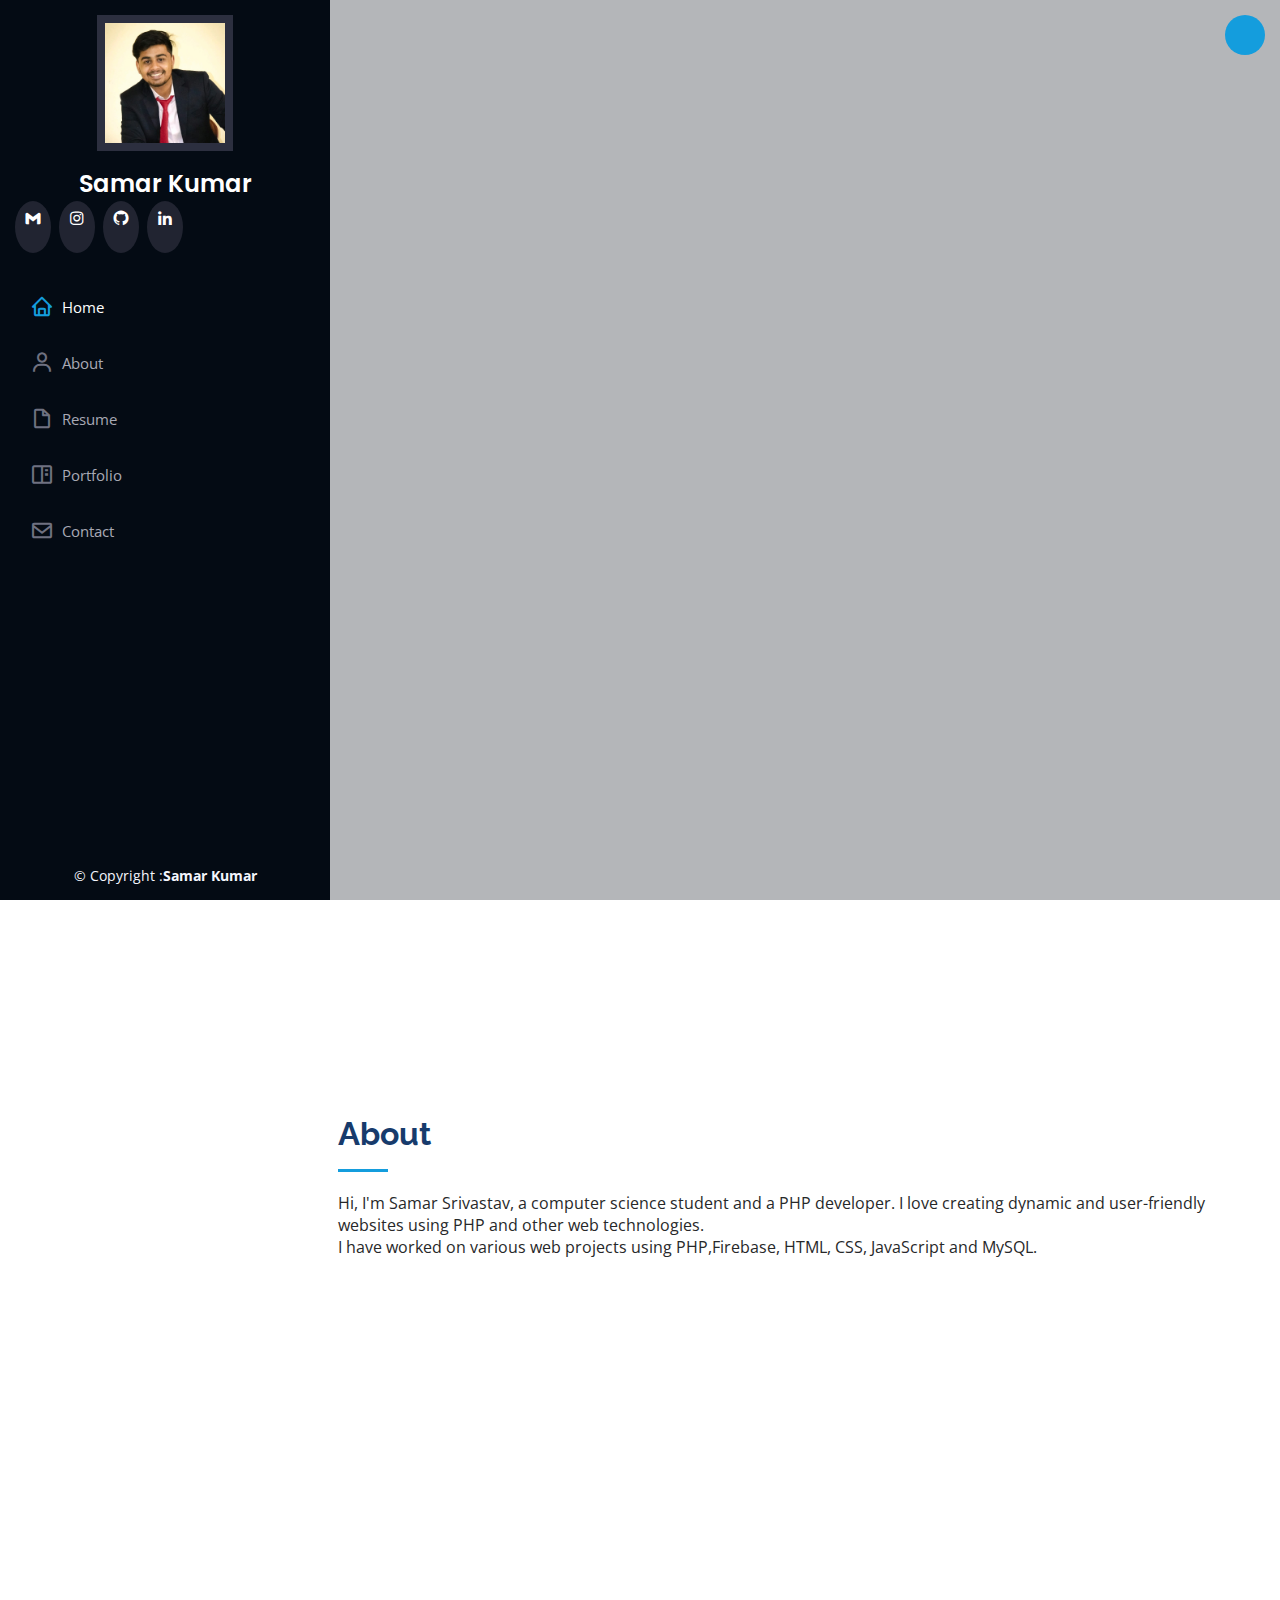
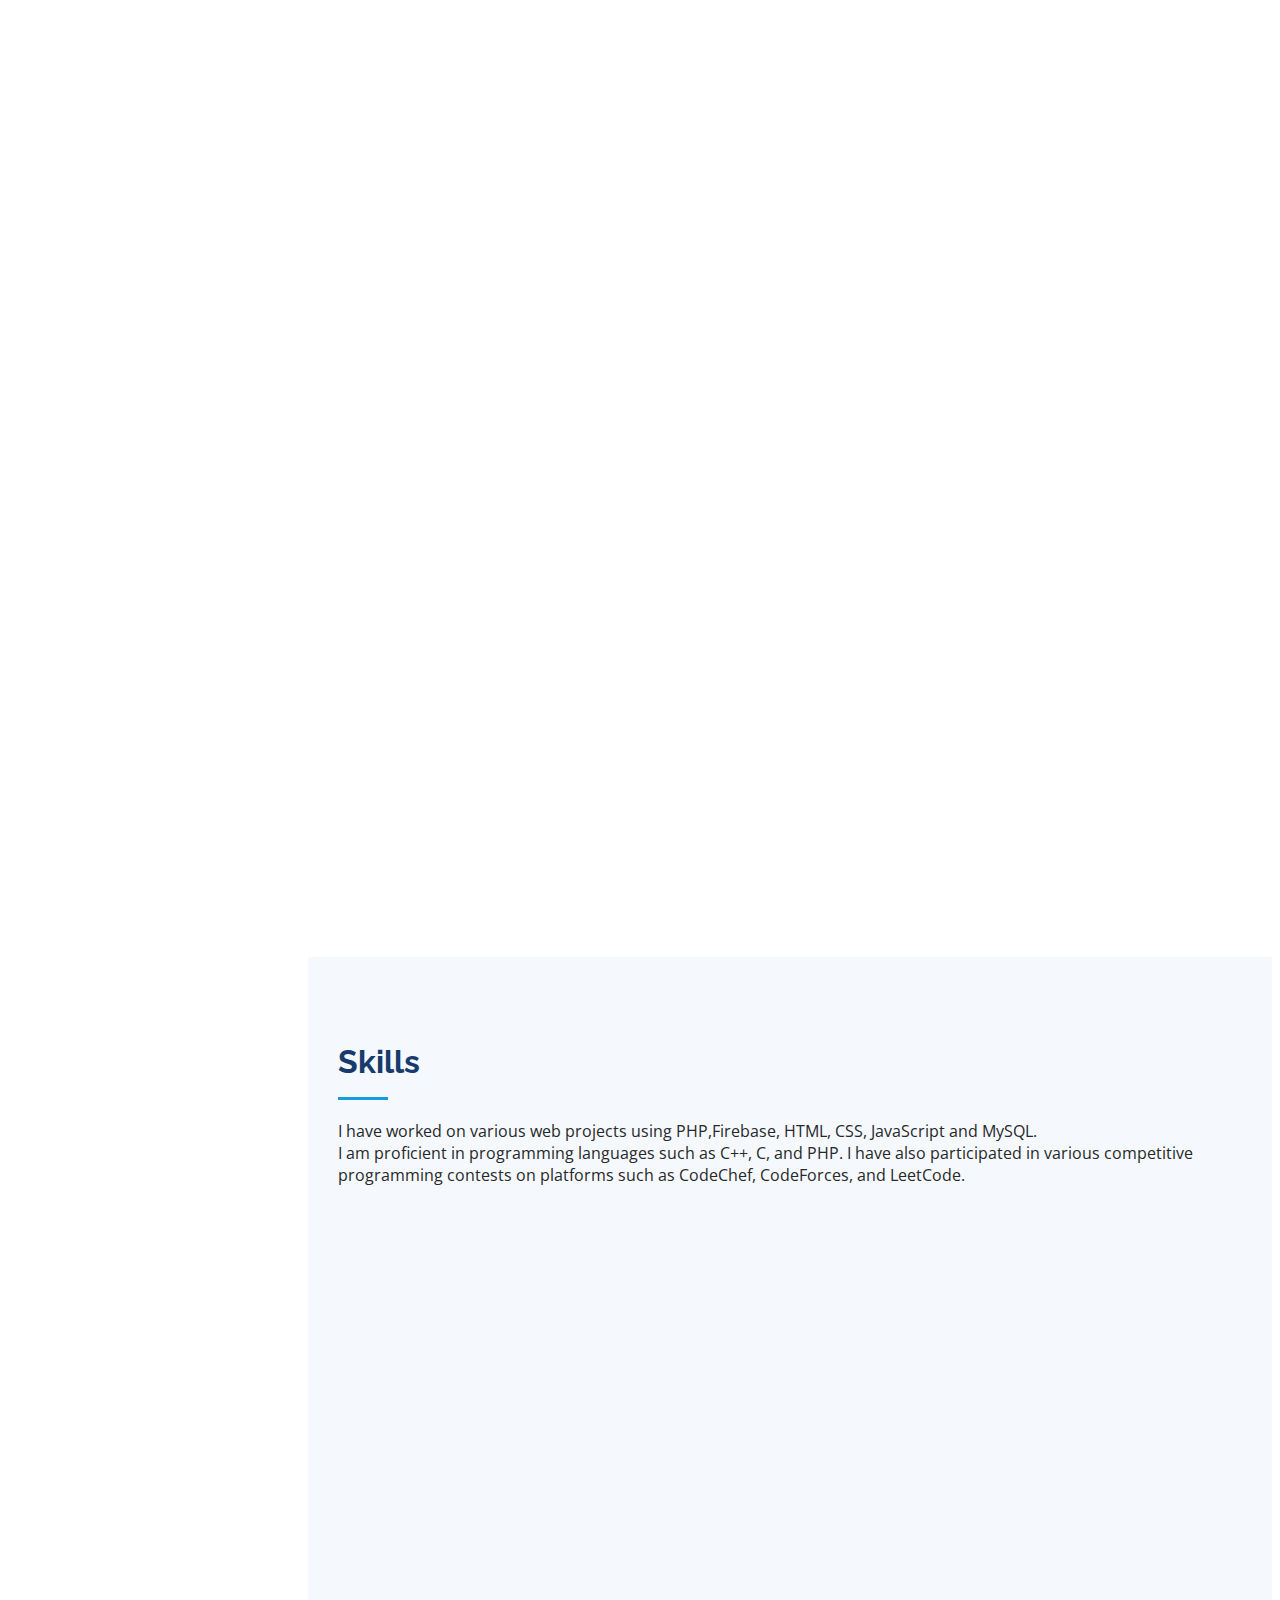
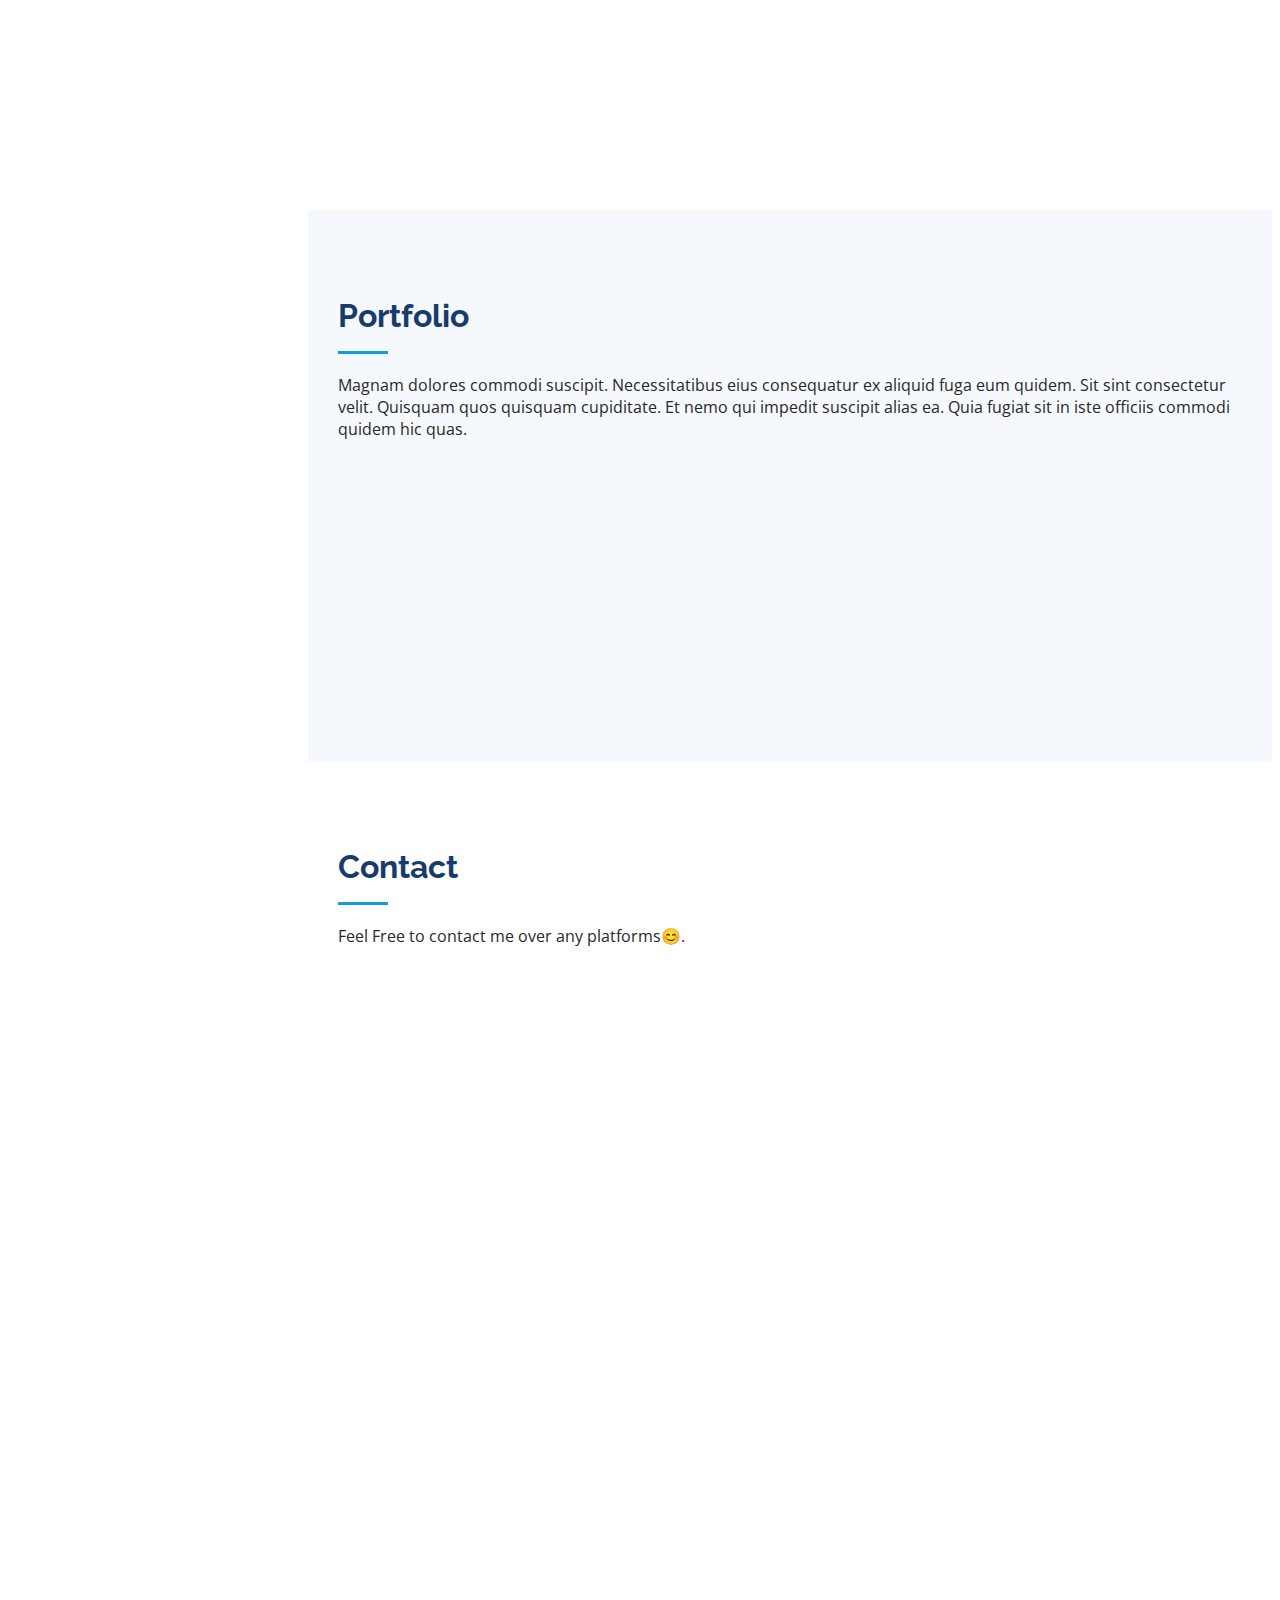
==== commit ff4a8db5: "Update index.html" ====
--- a/index.html
+++ b/index.html
@@ -506,10 +506,7 @@
           <div class="section-title">
             <h2>Contact</h2>
             <p>
-              Magnam dolores commodi suscipit. Necessitatibus eius consequatur
-              ex aliquid fuga eum quidem. Sit sint consectetur velit. Quisquam
-              quos quisquam cupiditate. Et nemo qui impedit suscipit alias ea.
-              Quia fugiat sit in iste officiis commodi quidem hic quas.
+              Feel Free to contact me over any platforms😊.
             </p>
           </div>
 
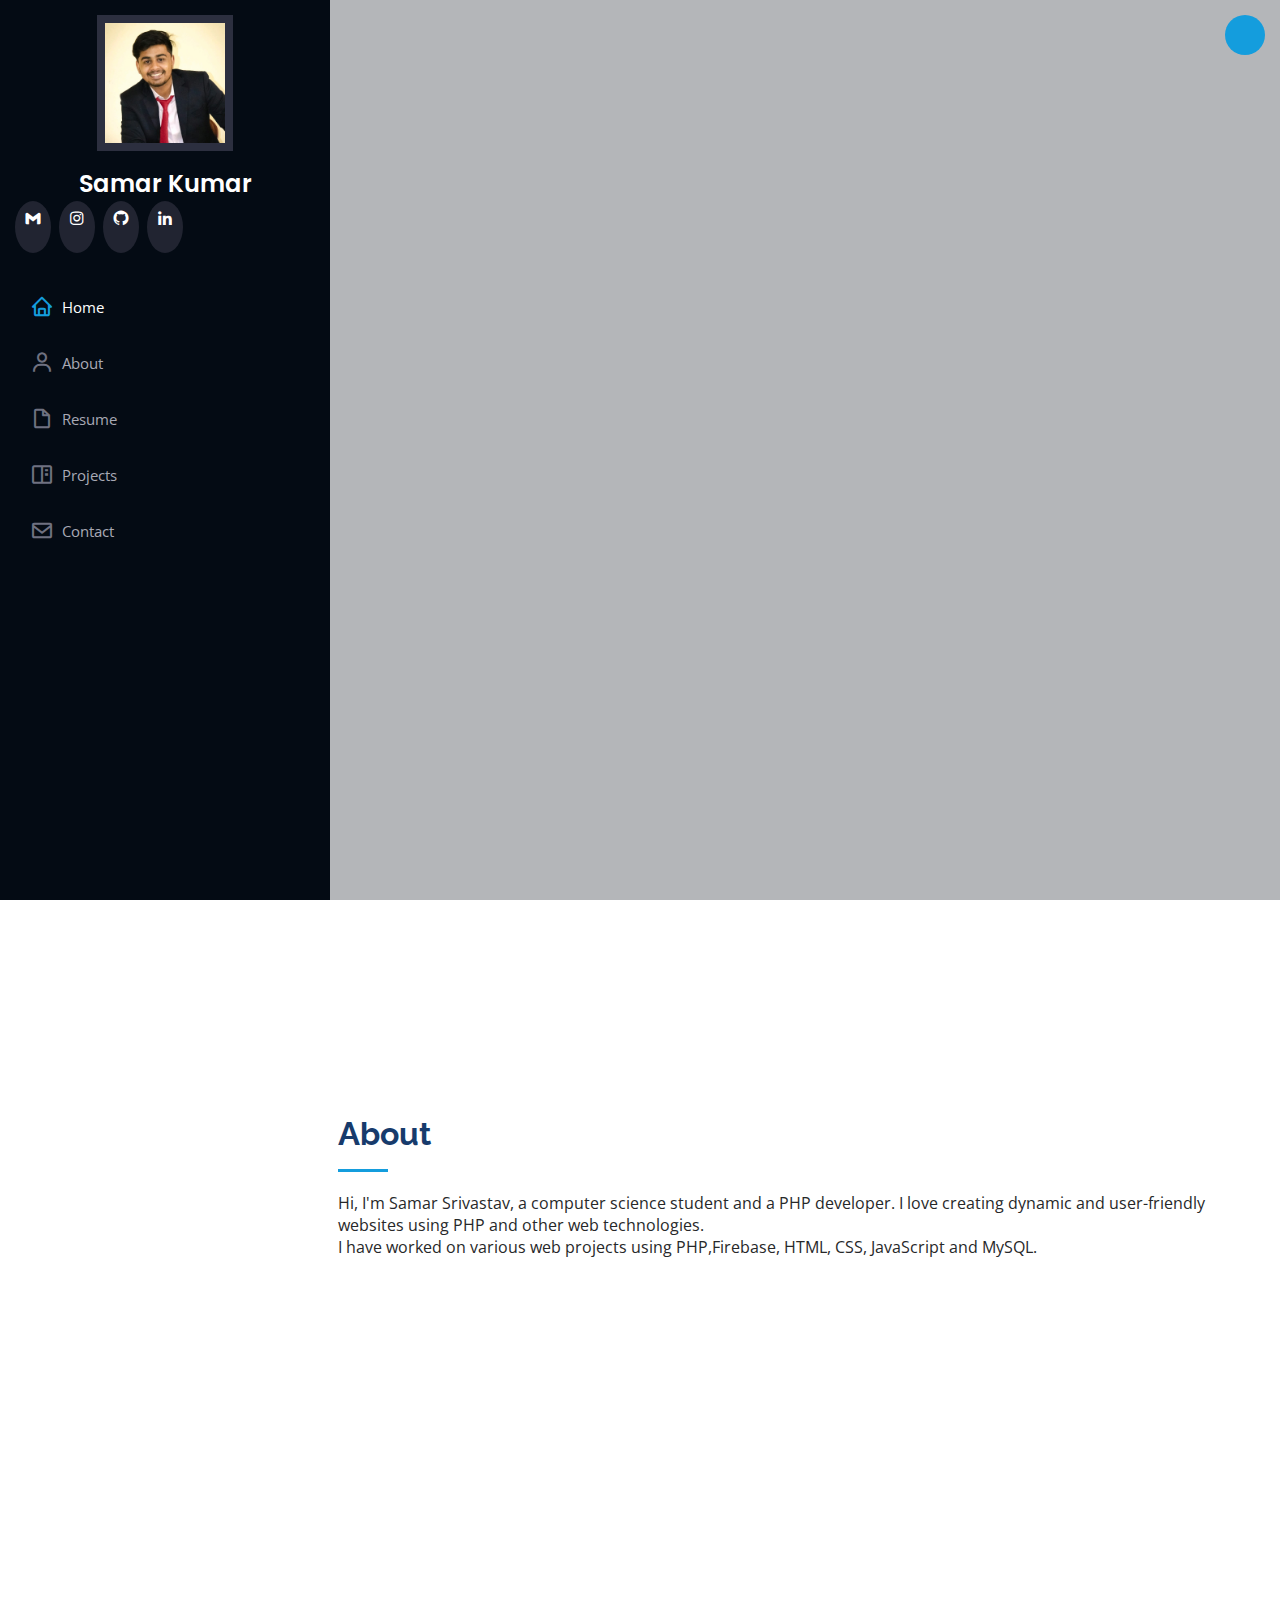
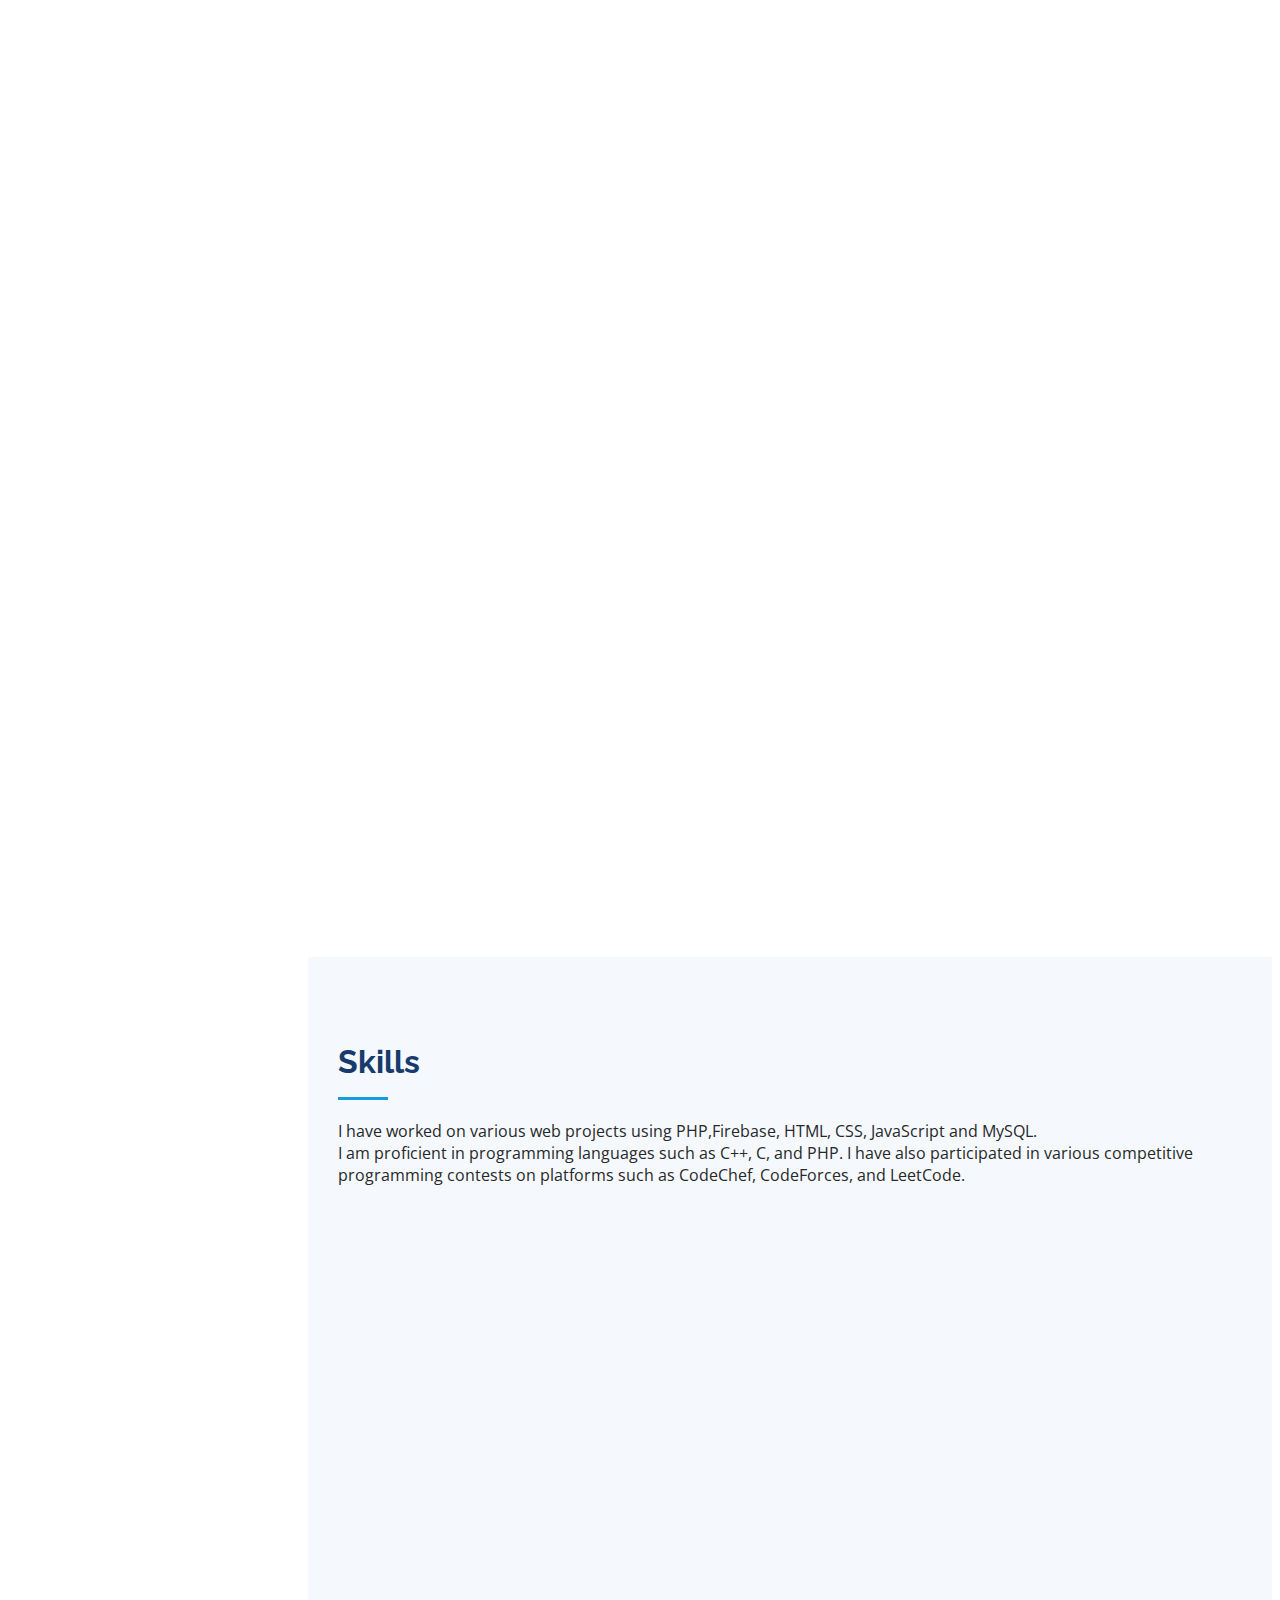
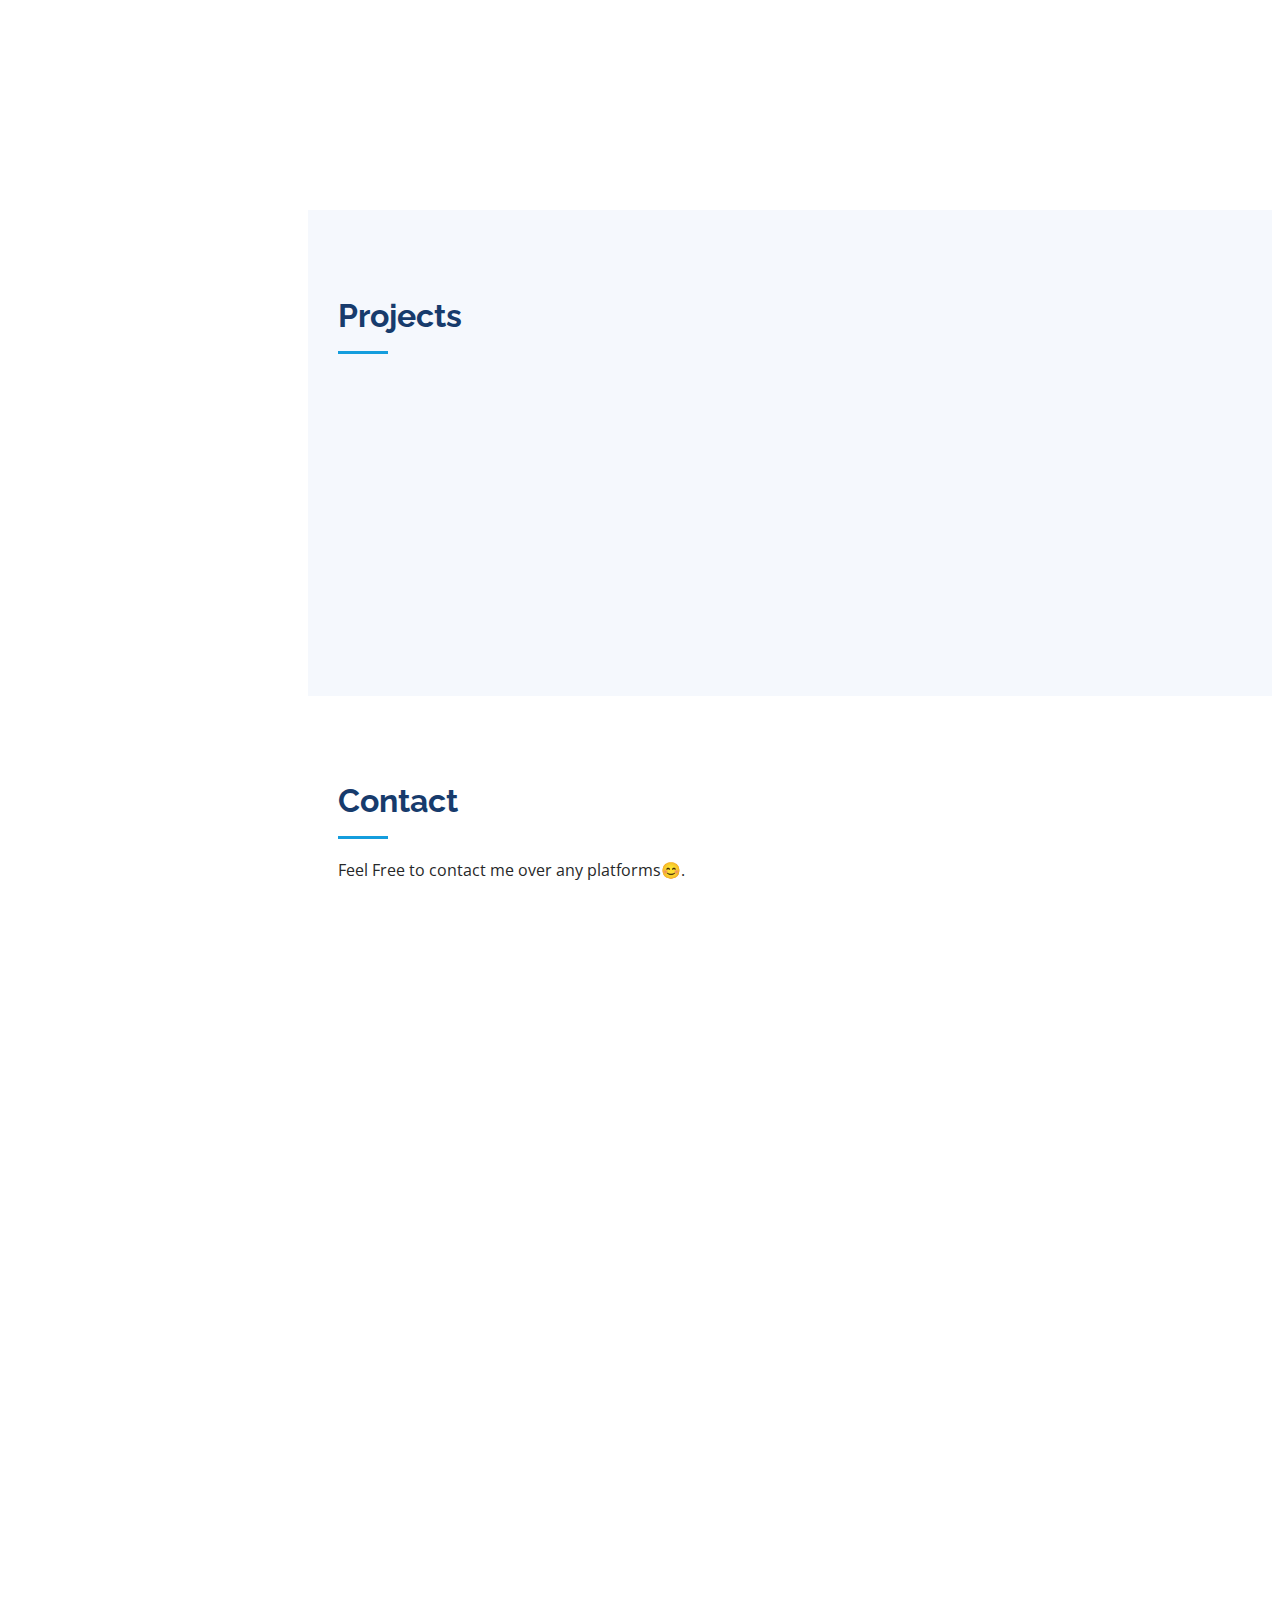
==== commit b93be123: "last changes added" ====
--- a/index.html
+++ b/index.html
@@ -1,640 +1,505 @@
 <!DOCTYPE html>
 <html lang="en">
-  <head>
-    <meta charset="utf-8" />
-    <meta content="width=device-width, initial-scale=1.0" name="viewport" />
-
-    <title>iPortfolio Bootstrap Template - Index</title>
-    <meta content="" name="description" />
-    <meta content="" name="keywords" />
-
-    <!-- Favicons -->
-    <link href="assets/img/favicon.png" rel="icon" />
-    <link href="assets/img/apple-touch-icon.png" rel="apple-touch-icon" />
-
-    <!-- Google Fonts -->
-    <link
-      href="https://fonts.googleapis.com/css?family=Open+Sans:300,300i,400,400i,600,600i,700,700i|Raleway:300,300i,400,400i,500,500i,600,600i,700,700i|Poppins:300,300i,400,400i,500,500i,600,600i,700,700i"
-      rel="stylesheet"
-    />
-
-    <!-- Vendor CSS Files -->
-    <link href="assets/vendor/aos/aos.css" rel="stylesheet" />
-    <link
-      href="assets/vendor/bootstrap/css/bootstrap.min.css"
-      rel="stylesheet"
-    />
-    <link
-      href="assets/vendor/bootstrap-icons/bootstrap-icons.css"
-      rel="stylesheet"
-    />
-    <link href="assets/vendor/boxicons/css/boxicons.min.css" rel="stylesheet" />
-    <link
-      href="assets/vendor/glightbox/css/glightbox.min.css"
-      rel="stylesheet"
-    />
-    <link href="assets/vendor/swiper/swiper-bundle.min.css" rel="stylesheet" />
-
-    <!-- Template Main CSS File -->
-    <link href="assets/css/style.css" rel="stylesheet" />
-  </head>
-
-  <body>
-    <!-- ======= Mobile nav toggle button ======= -->
-    <i class="bi bi-list mobile-nav-toggle d-xl-none"></i>
-
-    <!-- ======= Header ======= -->
-    <header id="header">
-      <div class="d-flex flex-column">
-        <div class="profile">
-          <img
-            src="assets/img/profile-img.jpg"
-            alt=""
-            class="img-fluid rounded-circle"
-          />
-          <h1 class="text-light"><a href="index.html">Samar Kumar</a></h1>
-          <div class="social-links mt-3 text-center">
-            <a href="mailto:samarsrivastav69@gmail.com" class="twitter"
-              ><i class="bx bxl-gmail"></i
-            ></a>
-            <a href="https://www.instagram.com/samarrcasm/" class="instagram"
-              ><i class="bx bxl-instagram"></i
-            ></a>
-            <a href="https://github.com/samarsrivastav/" class="google-plus"
-              ><i class="bx bxl-github"></i
-            ></a>
-            <a
-              href="https://www.linkedin.com/in/samar-srivastav-935a52219/"
-              class="linkedin"
-              ><i class="bx bxl-linkedin"></i
-            ></a>
-          </div>
-        </div>
-
-        <nav id="navbar" class="nav-menu navbar">
-          <ul>
-            <li>
-              <a href="#hero" class="nav-link scrollto active"
-                ><i class="bx bx-home"></i> <span>Home</span></a
-              >
-            </li>
-            <li>
-              <a href="#about" class="nav-link scrollto"
-                ><i class="bx bx-user"></i> <span>About</span></a
-              >
-            </li>
-            <li>
-              <a href="#resume" class="nav-link scrollto"
-                ><i class="bx bx-file-blank"></i> <span>Resume</span></a
-              >
-            </li>
-            <li>
-              <a href="#portfolio" class="nav-link scrollto"
-                ><i class="bx bx-book-content"></i> <span>Portfolio</span></a
-              >
-            </li>
-            <li>
-              <a href="#contact" class="nav-link scrollto"
-                ><i class="bx bx-envelope"></i> <span>Contact</span></a
-              >
-            </li>
-          </ul>
-        </nav>
-        <!-- .nav-menu -->
-      </div>
-    </header>
-    <!-- End Header -->
-
-    <!-- ======= Hero Section ======= -->
-    <section
-      id="hero"
-      class="d-flex flex-column justify-content-center align-items-center"
-    >
-      <div class="hero-container" data-aos="fade-in">
-        <h1>Samar Kumar</h1>
-        <p>
-          I'm
-          <span
-            class="typed"
-            data-typed-items="Full Stack web developer, PhP Developer, Front-End Developer,Cse '25 undergraduate"
-          ></span>
-        </p>
+
+<head>
+  <meta charset="utf-8" />
+  <meta content="width=device-width, initial-scale=1.0" name="viewport" />
+
+  <title>iPortfolio Bootstrap Template - Index</title>
+  <meta content="" name="description" />
+  <meta content="" name="keywords" />
+
+  <!-- Favicons -->
+  <link href="assets/img/favicon.png" rel="icon" />
+  <link href="assets/img/apple-touch-icon.png" rel="apple-touch-icon" />
+
+  <!-- Google Fonts -->
+  <link
+    href="https://fonts.googleapis.com/css?family=Open+Sans:300,300i,400,400i,600,600i,700,700i|Raleway:300,300i,400,400i,500,500i,600,600i,700,700i|Poppins:300,300i,400,400i,500,500i,600,600i,700,700i"
+    rel="stylesheet" />
+
+  <!-- Vendor CSS Files -->
+  <link href="assets/vendor/aos/aos.css" rel="stylesheet" />
+  <link href="assets/vendor/bootstrap/css/bootstrap.min.css" rel="stylesheet" />
+  <link href="assets/vendor/bootstrap-icons/bootstrap-icons.css" rel="stylesheet" />
+  <link href="assets/vendor/boxicons/css/boxicons.min.css" rel="stylesheet" />
+  <link href="assets/vendor/glightbox/css/glightbox.min.css" rel="stylesheet" />
+  <link href="assets/vendor/swiper/swiper-bundle.min.css" rel="stylesheet" />
+
+  <!-- Template Main CSS File -->
+  <link href="assets/css/style.css" rel="stylesheet" />
+</head>
+
+<body>
+  <!-- ======= Mobile nav toggle button ======= -->
+  <i class="bi bi-list mobile-nav-toggle d-xl-none"></i>
+
+  <!-- ======= Header ======= -->
+  <header id="header">
+    <div class="d-flex flex-column">
+      <div class="profile">
+        <img src="assets/img/profile-img.jpg" alt="" class="img-fluid rounded-circle" />
+        <h1 class="text-light"><a href="index.html">Samar Kumar</a></h1>
+        <div class="social-links mt-3 text-center">
+          <a href="mailto:samarsrivastav69@gmail.com" class="twitter"><i class="bx bxl-gmail"></i></a>
+          <a href="https://www.instagram.com/samarrcasm/" class="instagram"><i class="bx bxl-instagram"></i></a>
+          <a href="https://github.com/samarsrivastav/" class="google-plus"><i class="bx bxl-github"></i></a>
+          <a href="https://www.linkedin.com/in/samar-srivastav-935a52219/" class="linkedin"><i
+              class="bx bxl-linkedin"></i></a>
+        </div>
+      </div>
+
+      <nav id="navbar" class="nav-menu navbar">
+        <ul>
+          <li>
+            <a href="#hero" class="nav-link scrollto active"><i class="bx bx-home"></i> <span>Home</span></a>
+          </li>
+          <li>
+            <a href="#about" class="nav-link scrollto"><i class="bx bx-user"></i> <span>About</span></a>
+          </li>
+          <li>
+            <a href="#resume" class="nav-link scrollto"><i class="bx bx-file-blank"></i> <span>Resume</span></a>
+          </li>
+          <li>
+            <a href="#portfolio" class="nav-link scrollto"><i class="bx bx-book-content"></i> <span>Projects</span></a>
+          </li>
+          <li>
+            <a href="#contact" class="nav-link scrollto"><i class="bx bx-envelope"></i> <span>Contact</span></a>
+          </li>
+        </ul>
+      </nav>
+      <!-- .nav-menu -->
+    </div>
+  </header>
+  <!-- End Header -->
+
+  <!-- ======= Hero Section ======= -->
+  <section id="hero" class="d-flex flex-column justify-content-center align-items-center">
+    <div class="hero-container" data-aos="fade-in">
+      <h1>Samar Kumar</h1>
+      <p>
+        I'm
+        <span class="typed"
+          data-typed-items="Full Stack web developer, PhP Developer, Front-End Developer,Cse '25 undergraduate"></span>
+      </p>
+    </div>
+  </section>
+  <!-- End Hero -->
+
+  <main id="main">
+    <!-- ======= About Section ======= -->
+    <section id="about" class="about">
+      <div class="container">
+        <div class="section-title">
+          <h2>About</h2>
+          <p>
+            Hi, I'm Samar Srivastav, a computer science student and a PHP
+            developer. I love creating dynamic and user-friendly websites
+            using PHP and other web technologies.<br />
+            I have worked on various web projects using PHP,Firebase, HTML,
+            CSS, JavaScript and MySQL.
+          </p>
+        </div>
+
+        <div class="row">
+          <div class="col-lg-4" data-aos="fade-right">
+            <img src="assets/img/profile-img.jpg" class="img-fluid" alt="" />
+          </div>
+          <div class="col-lg-8 pt-4 pt-lg-0 content" data-aos="fade-left">
+            <h3>UI/UX Designer &amp; Web Developer.</h3>
+            <p class="fst-italic">
+              PHP Developer | Web Enthusiast | Computer Science Student '25
+            </p>
+            <div class="row">
+              <div class="col-lg-6">
+                <ul>
+                  <li>
+                    <i class="bi bi-chevron-right"></i>
+                    <strong>Birthday:</strong> <span>30 apr 2003</span>
+                  </li>
+                  <li>
+                    <i class="bi bi-chevron-right"></i>
+                    <strong>Website:</strong> <span><a href="https://samarsrivastav.github.io/Samar_Porfolio/"
+                        style="text-decoration: none;">Link</a></span>
+                  </li>
+                  <li>
+                    <i class="bi bi-chevron-right"></i>
+                    <strong>Phone:</strong> <span>+91 7992282987</span>
+                  </li>
+                  <li>
+                    <i class="bi bi-chevron-right"></i>
+                    <strong>City:</strong> <span>Bengaluru, India</span>
+                  </li>
+                </ul>
+              </div>
+              <div class="col-lg-6">
+                <ul>
+                  <li>
+                    <i class="bi bi-chevron-right"></i> <strong>Age:</strong>
+                    <span>20</span>
+                  </li>
+                  <li>
+                    <i class="bi bi-chevron-right"></i>
+                    <strong>Degree:</strong> <span>B.E in Cse</span>
+                  </li>
+                  <li>
+                    <i class="bi bi-chevron-right"></i>
+                    <strong>Email:</strong>
+                    <span>samarsrivastav69@gmail.com</span>
+                  </li>
+                </ul>
+              </div>
+            </div>
+            <p>
+              I have pursuing my B.E in Computer Science from Dayananda Sagar
+              College of Engineering, Bangalore, with a CGPA of 8.5/10. I have
+              also scored 84.2% in my 12th standard from KSCS Bermo,
+              Jharkhand.I have also done an internship as a campus ambassador
+              for GeeksForGeeks, where I promoted different courses and events
+              of the company through social media marketing. <br />I am
+              proficient in programming languages such as C++, C, and PHP. I
+              have also participated in various competitive programming
+              contests on platforms such as CodeChef, CodeForces, and
+              LeetCode. I am passionate about web development and always eager
+              to learn new technologies and tools. I can work independently as
+              well as collaboratively with other developers. I am looking for
+              new opportunities to grow my skills and contribute to exciting
+              projects. If you are interested in working with me, please feel
+              free to contact me.
+            </p>
+          </div>
+        </div>
       </div>
     </section>
-    <!-- End Hero -->
-
-    <main id="main">
-      <!-- ======= About Section ======= -->
-      <section id="about" class="about">
-        <div class="container">
-          <div class="section-title">
-            <h2>About</h2>
-            <p>
-              Hi, I'm Samar Srivastav, a computer science student and a PHP
-              developer. I love creating dynamic and user-friendly websites
-              using PHP and other web technologies.<br />
-              I have worked on various web projects using PHP,Firebase, HTML,
-              CSS, JavaScript and MySQL.
-            </p>
-          </div>
-
-          <div class="row">
-            <div class="col-lg-4" data-aos="fade-right">
-              <img src="assets/img/profile-img.jpg" class="img-fluid" alt="" />
-            </div>
-            <div class="col-lg-8 pt-4 pt-lg-0 content" data-aos="fade-left">
-              <h3>UI/UX Designer &amp; Web Developer.</h3>
-              <p class="fst-italic">
-                PHP Developer | Web Enthusiast | Computer Science Student '25
+    <!-- End About Section -->
+
+    <!-- ======= Skills Section ======= -->
+    <section id="skills" class="skills section-bg">
+      <div class="container">
+        <div class="section-title">
+          <h2>Skills</h2>
+          <p>
+            I have worked on various web projects using PHP,Firebase, HTML,
+            CSS, JavaScript and MySQL.<br />I am proficient in programming
+            languages such as C++, C, and PHP. I have also participated in
+            various competitive programming contests on platforms such as
+            CodeChef, CodeForces, and LeetCode.
+          </p>
+        </div>
+
+        <div class="row skills-content">
+          <div class="col-lg-6" data-aos="fade-up">
+            <div class="progress">
+              <span class="skill">HTML <i class="val">100%</i></span>
+              <div class="progress-bar-wrap">
+                <div class="progress-bar" role="progressbar" aria-valuenow="100" aria-valuemin="0" aria-valuemax="100">
+                </div>
+              </div>
+            </div>
+
+            <div class="progress">
+              <span class="skill">CSS/BootStrap <i class="val">90%</i></span>
+              <div class="progress-bar-wrap">
+                <div class="progress-bar" role="progressbar" aria-valuenow="90" aria-valuemin="0" aria-valuemax="100">
+                </div>
+              </div>
+            </div>
+
+            <div class="progress">
+              <span class="skill">JavaScript <i class="val">75%</i></span>
+              <div class="progress-bar-wrap">
+                <div class="progress-bar" role="progressbar" aria-valuenow="75" aria-valuemin="0" aria-valuemax="100">
+                </div>
+              </div>
+            </div>
+          </div>
+
+          <div class="col-lg-6" data-aos="fade-up" data-aos-delay="100">
+            <div class="progress">
+              <span class="skill">PHP <i class="val">80%</i></span>
+              <div class="progress-bar-wrap">
+                <div class="progress-bar" role="progressbar" aria-valuenow="80" aria-valuemin="0" aria-valuemax="100">
+                </div>
+              </div>
+            </div>
+            <div class="progress">
+              <span class="skill">MySql <i class="val">80%</i></span>
+              <div class="progress-bar-wrap">
+                <div class="progress-bar" role="progressbar" aria-valuenow="80" aria-valuemin="0" aria-valuemax="100">
+                </div>
+              </div>
+            </div>
+
+            <div class="progress">
+              <span class="skill">Firebase<i class="val">90%</i></span>
+              <div class="progress-bar-wrap">
+                <div class="progress-bar" role="progressbar" aria-valuenow="90" aria-valuemin="0" aria-valuemax="100">
+                </div>
+              </div>
+            </div>
+          </div>
+        </div>
+      </div>
+    </section>
+    <!-- End Skills Section -->
+
+    <!-- ======= Resume Section ======= -->
+    <section id="resume" class="resume">
+      <div class="container">
+        <div class="section-title">
+          <h2>Resume</h2>
+        </div>
+
+        <div class="row">
+          <div class="col-lg-6" data-aos="fade-up">
+            <h3 class="resume-title">Summary</h3>
+            <div class="resume-item pb-0">
+              <h4>Samar Kumar</h4>
+              <p>
+                <em>
+                  Hi, I'm Samar Srivastav, a computer science student and a
+                  PHP developer. I love creating dynamic and user-friendly
+                  websites using PHP and other web technologies. I have worked
+                  on various web projects using PHP,Firebase, HTML, CSS,
+                  JavaScript and MySQL.
+                </em>
               </p>
+              <ul>
+                <li>Bengaluru, India</li>
+                <li>+91 7992282987</li>
+                <li>samarsrivastav69@gmail.com.com</li>
+              </ul>
+            </div>
+
+            <h3 class="resume-title">Education</h3>
+            <div class="resume-item">
+              <h4>B.E in COMPUTER SCIENCE</h4>
+              <h5>2021 - 2025</h5>
+              <p><em>Dayananda Sagar College of Engineering</em></p>
+              <p>
+                I have been studying for my B.E in Computer Science and Engineering at Dayananda Sagar College of
+                Engineering in Bangalore, Karnataka with a cumulative GPA of 8.5/10.0.
+              </p>
+            </div>
+            <div class="resume-item">
+              <h4>AiSSCE PCM</h4>
+              <h5>May 2021</h5>
+              <p><em>KSCS BERMO, Jharkhand, India</em></p>
+              <p>
+                At KSCS Bermo, Jharkhand, India, I completed my higher secondary education in PCM branch and passed with
+                84.2% in May 2021.
+              </p>
+            </div>
+          </div>
+          <div class="col-lg-6" data-aos="fade-up" data-aos-delay="100">
+            <h3 class="resume-title">Professional Experience</h3>
+            <div class="resume-item">
+              <h4>Front End Developer </h4>
+              <h5>Sep 2023 - Mar 2024</h5>
+              <p><em>Finplify, Bangalore, India</em></p>
+              <ul>
+                <li>
+                  Achieved and maintained a website performance score of over 95 by optimizing code and implementing
+                  best practices.
+                </li>
+                <li>
+                  Designed and developed Responsive web pages utilizing HTML, CSS, JavaScript, and Bootstrap.
+                </li>
+                <li>
+                  Transformed over 10 Figma designs into fully functional websites.
+                </li>
+                <li>
+                  Ensured a flawless user experience by conducting thorough testing and debugging.
+                </li>
+              </ul>
+            </div>
+            <div class="resume-item">
+              <h4>Web Developer</h4>
+              <h5>July 2023 - August 2023</h5>
+              <p><em>Codsoft, Bangalore, India</em></p>
+              <ul>
+                <li>
+                  Development of a Full Stack Blogging page using PHP and MySQL and invested approximately 72 hours in
+                  the development
+                  process.
+                </li>
+                <li>
+                  Designed robust commenting system;Implemented search functionality.
+                </li>
+                <li>
+                  Ensured seamless user experience through extensive testing and debugging.
+                </li>
+              </ul>
+            </div>
+          </div>
+        </div>
+      </div>
+    </section>
+    <!-- End Resume Section -->
+
+    <!-- ======= Portfolio Section ======= -->
+    <section id="portfolio" class="portfolio section-bg">
+      <div class="container">
+        <div class="section-title">
+          <h2>Projects</h2>
+          <p>
+            
+          </p>
+        </div>
+
+        <div class="row" data-aos="fade-up">
+          <div class="col-lg-12 d-flex justify-content-center">
+            <ul id="portfolio-flters">
+              <li><a href="#">Here is a list of my Projects:</a></li>
+              <!-- <li data-filter=".filter-app">App</li>
+                <li data-filter=".filter-card">Card</li>
+                <li data-filter=".filter-web">Web</li> -->
+            </ul>
+          </div>
+        </div>
+
+        <div class="row portfolio-container" data-aos="fade-up" data-aos-delay="100">
+          <div class="col-lg-4 col-md-6 portfolio-item filter-app">
+            <div class="portfolio-wrap">
+              <img src="https://source.unsplash.com/500x400/?projects,code" class="img-fluid" alt="" />
+              <div class="portfolio-links">
+                <a href="#" data-gallery="portfolioGallery" class="portfolio-lightbox" title="App 1"><i
+                    class="bx bx-plus"></i></a>
+                <a href="portfolio-details.html" title="More Details"><i class="bx bx-link"></i></a>
+              </div>
+            </div>
+          </div>
+
+          <div class="col-lg-4 col-md-6 portfolio-item filter-web">
+            <div class="portfolio-wrap">
+              <img src="https://source.unsplash.com/500x400/?laptop,code" class="img-fluid" alt="" />
+              <div class="portfolio-links">
+                <a href="#" data-gallery="portfolioGallery" class="portfolio-lightbox" title="Web 3"><i
+                    class="bx bx-plus"></i></a>
+                <a href="portfolio-details.html" title="More Details"><i class="bx bx-link"></i></a>
+              </div>
+            </div>
+          </div>
+
+          <div class="col-lg-4 col-md-6 portfolio-item filter-app">
+            <div class="portfolio-wrap">
+              <img src="https://source.unsplash.com/500x400/?website,code" class="img-fluid" alt="" />
+              <div class="portfolio-links">
+                <a href="#" data-gallery="portfolioGallery" class="portfolio-lightbox" title="App 2"><i
+                    class="bx bx-plus"></i></a>
+                <a href="portfolio-details.html" title="More Details"><i class="bx bx-link"></i></a>
+              </div>
+            </div>
+          </div>
+
+
+        </div>
+      </div>
+    </section>
+    <!-- End Portfolio Section -->
+
+    <!-- ======= Contact Section ======= -->
+    <section id="contact" class="contact">
+      <div class="container">
+        <div class="section-title">
+          <h2>Contact</h2>
+          <p>
+            Feel Free to contact me over any platforms😊.
+          </p>
+        </div>
+
+        <div class="row" data-aos="fade-in">
+          <div class="col-lg-5 d-flex align-items-stretch">
+            <div class="info">
+              <div class="address">
+                <i class="bi bi-geo-alt"></i>
+                <h4>Location:</h4>
+                <p>#591, 20th cross, 1st stage, Kumarswamy Layout, Bangalore, India - 560078</p>
+              </div>
+
+              <div class="email">
+                <i class="bi bi-envelope"></i>
+                <h4>Email:</h4>
+                <p>samarsrivastav69@gmail.com</p>
+              </div>
+
+              <div class="phone">
+                <i class="bi bi-phone"></i>
+                <h4>Call:</h4>
+                <p>+91 7992282987</p>
+              </div>
+
+              <iframe
+                src="https://www.google.com/maps/search/%23591,+20th+cross,+1st+stage,+Kumarswamy+Layout,+Bangalore,+India+-+560078/@12.907717,77.563744,19z/data=!4m6!2m5!3m4!2s12.907717,+77.563744!4m2!1d77.5637437!2d12.9077168?entry=ttu"
+                frameborder="0" style="border: 0; width: 100%; height: 290px" allowfullscreen></iframe>
+            </div>
+          </div>
+
+          <div class="col-lg-7 mt-5 mt-lg-0 d-flex align-items-stretch">
+            <form action="forms/contact.php" method="post" role="form" class="php-email-form">
               <div class="row">
-                <div class="col-lg-6">
-                  <ul>
-                    <li>
-                      <i class="bi bi-chevron-right"></i>
-                      <strong>Birthday:</strong> <span>30 apr 2003</span>
-                    </li>
-                    <li>
-                      <i class="bi bi-chevron-right"></i>
-                      <strong>Website:</strong> <span><a href="https://samarsrivastav.github.io/Samar_Porfolio/" style="text-decoration: none;">Link</a></span>
-                    </li>
-                    <li>
-                      <i class="bi bi-chevron-right"></i>
-                      <strong>Phone:</strong> <span>+91 7992282987</span>
-                    </li>
-                    <li>
-                      <i class="bi bi-chevron-right"></i>
-                      <strong>City:</strong> <span>Bengaluru, India</span>
-                    </li>
-                  </ul>
-                </div>
-                <div class="col-lg-6">
-                  <ul>
-                    <li>
-                      <i class="bi bi-chevron-right"></i> <strong>Age:</strong>
-                      <span>20</span>
-                    </li>
-                    <li>
-                      <i class="bi bi-chevron-right"></i>
-                      <strong>Degree:</strong> <span>B.E in Cse</span>
-                    </li>
-                    <li>
-                      <i class="bi bi-chevron-right"></i>
-                      <strong>Email:</strong>
-                      <span>samarsrivastav69@gmail.com</span>
-                    </li>
-                  </ul>
-                </div>
-              </div>
-              <p>
-                I have pursuing my B.E in Computer Science from Dayananda Sagar
-                College of Engineering, Bangalore, with a CGPA of 8.5/10. I have
-                also scored 84.2% in my 12th standard from KSCS Bermo,
-                Jharkhand.I have also done an internship as a campus ambassador
-                for GeeksForGeeks, where I promoted different courses and events
-                of the company through social media marketing. <br />I am
-                proficient in programming languages such as C++, C, and PHP. I
-                have also participated in various competitive programming
-                contests on platforms such as CodeChef, CodeForces, and
-                LeetCode. I am passionate about web development and always eager
-                to learn new technologies and tools. I can work independently as
-                well as collaboratively with other developers. I am looking for
-                new opportunities to grow my skills and contribute to exciting
-                projects. If you are interested in working with me, please feel
-                free to contact me.
-              </p>
-            </div>
-          </div>
-        </div>
-      </section>
-      <!-- End About Section -->
-
-      <!-- ======= Skills Section ======= -->
-      <section id="skills" class="skills section-bg">
-        <div class="container">
-          <div class="section-title">
-            <h2>Skills</h2>
-            <p>
-              I have worked on various web projects using PHP,Firebase, HTML,
-              CSS, JavaScript and MySQL.<br />I am proficient in programming
-              languages such as C++, C, and PHP. I have also participated in
-              various competitive programming contests on platforms such as
-              CodeChef, CodeForces, and LeetCode.
-            </p>
-          </div>
-
-          <div class="row skills-content">
-            <div class="col-lg-6" data-aos="fade-up">
-              <div class="progress">
-                <span class="skill">HTML <i class="val">100%</i></span>
-                <div class="progress-bar-wrap">
-                  <div
-                    class="progress-bar"
-                    role="progressbar"
-                    aria-valuenow="100"
-                    aria-valuemin="0"
-                    aria-valuemax="100"
-                  ></div>
-                </div>
-              </div>
-
-              <div class="progress">
-                <span class="skill">CSS/BootStrap <i class="val">90%</i></span>
-                <div class="progress-bar-wrap">
-                  <div
-                    class="progress-bar"
-                    role="progressbar"
-                    aria-valuenow="90"
-                    aria-valuemin="0"
-                    aria-valuemax="100"
-                  ></div>
-                </div>
-              </div>
-
-              <div class="progress">
-                <span class="skill">JavaScript <i class="val">75%</i></span>
-                <div class="progress-bar-wrap">
-                  <div
-                    class="progress-bar"
-                    role="progressbar"
-                    aria-valuenow="75"
-                    aria-valuemin="0"
-                    aria-valuemax="100"
-                  ></div>
-                </div>
-              </div>
-            </div>
-
-            <div class="col-lg-6" data-aos="fade-up" data-aos-delay="100">
-              <div class="progress">
-                <span class="skill">PHP <i class="val">80%</i></span>
-                <div class="progress-bar-wrap">
-                  <div
-                    class="progress-bar"
-                    role="progressbar"
-                    aria-valuenow="80"
-                    aria-valuemin="0"
-                    aria-valuemax="100"
-                  ></div>
-                </div>
-              </div>
-              <div class="progress">
-                <span class="skill">MySql <i class="val">80%</i></span>
-                <div class="progress-bar-wrap">
-                  <div
-                    class="progress-bar"
-                    role="progressbar"
-                    aria-valuenow="80"
-                    aria-valuemin="0"
-                    aria-valuemax="100"
-                  ></div>
-                </div>
-              </div>
-
-              <div class="progress">
-                <span class="skill">Firebase<i class="val">90%</i></span>
-                <div class="progress-bar-wrap">
-                  <div
-                    class="progress-bar"
-                    role="progressbar"
-                    aria-valuenow="90"
-                    aria-valuemin="0"
-                    aria-valuemax="100"
-                  ></div>
-                </div>
-              </div>
-            </div>
-          </div>
-        </div>
-      </section>
-      <!-- End Skills Section -->
-
-      <!-- ======= Resume Section ======= -->
-      <section id="resume" class="resume">
-        <div class="container">
-          <div class="section-title">
-            <h2>Resume</h2>
-          </div>
-
-          <div class="row">
-            <div class="col-lg-6" data-aos="fade-up">
-              <h3 class="resume-title">Summary</h3>
-              <div class="resume-item pb-0">
-                <h4>Samar Kumar</h4>
-                <p>
-                  <em>
-                    Hi, I'm Samar Srivastav, a computer science student and a
-                    PHP developer. I love creating dynamic and user-friendly
-                    websites using PHP and other web technologies. I have worked
-                    on various web projects using PHP,Firebase, HTML, CSS,
-                    JavaScript and MySQL.
-                  </em>
-                </p>
-                <ul>
-                  <li>Bengaluru, India</li>
-                  <li>+91 7992282987</li>
-                  <li>samarsrivastav69@gmail.com.com</li>
-                </ul>
-              </div>
-
-              <h3 class="resume-title">Education</h3>
-              <div class="resume-item">
-                <h4>B.E in COMPUTER SCIENCE</h4>
-                <h5>2021 - 2025</h5>
-                <p><em>Dayananda Sagar College of Engineering</em></p>
-                <p>
-                  I have been studying for my B.E in Computer Science and Engineering at Dayananda Sagar College of Engineering in Bangalore, Karnataka with a cumulative GPA of 8.5/10.0.
-                </p>
-              </div>
-              <div class="resume-item">
-                <h4>AiSSCE PCM</h4>
-                <h5>May 2021</h5>
-                <p><em>KSCS BERMO, Jharkhand, India</em></p>
-                <p>
-                  At KSCS Bermo, Jharkhand, India, I completed my higher secondary education in PCM branch and passed with 84.2% in May 2021.
-                </p>
-              </div>
-            </div>
-            <div class="col-lg-6" data-aos="fade-up" data-aos-delay="100">
-              <h3 class="resume-title">Professional Experience</h3>
-              <div class="resume-item">
-                <h4>Front End Developer </h4>
-                <h5>Sep 2023 - Mar 2024</h5>
-                <p><em>Finplify, Bangalore, India</em></p>
-                <ul>
-                  <li>
-                    Achieved and maintained a website performance score of over 95 by optimizing code and implementing best practices.
-                  </li>
-                  <li>
-                    Designed and developed Responsive web pages utilizing HTML, CSS, JavaScript, and Bootstrap.
-                  </li>
-                  <li>
-                    Transformed over 10 Figma designs into fully functional websites.
-                  </li>
-                  <li>
-                    Ensured a flawless user experience by conducting thorough testing and debugging.
-                  </li>
-                </ul>
-              </div>
-              <div class="resume-item">
-                <h4>Web Developer</h4>
-                <h5>July 2023 - August 2023</h5>
-                <p><em>Codsoft, Bangalore, India</em></p>
-                <ul>
-                  <li>
-                    Development of a Full Stack Blogging page using PHP and MySQL and invested approximately 72 hours in the development 
-                    process.
-                  </li>
-                  <li>
-                    Designed robust commenting system;Implemented search functionality.
-                  </li>
-                  <li>
-                    Ensured seamless user experience through extensive testing and debugging.
-                  </li>
-                </ul>
-              </div>
-            </div>
-          </div>
-        </div>
-      </section>
-      <!-- End Resume Section -->
-
-      <!-- ======= Portfolio Section ======= -->
-      <section id="portfolio" class="portfolio section-bg">
-        <div class="container">
-          <div class="section-title">
-            <h2>Portfolio</h2>
-            <p>
-              Magnam dolores commodi suscipit. Necessitatibus eius consequatur
-              ex aliquid fuga eum quidem. Sit sint consectetur velit. Quisquam
-              quos quisquam cupiditate. Et nemo qui impedit suscipit alias ea.
-              Quia fugiat sit in iste officiis commodi quidem hic quas.
-            </p>
-          </div>
-
-          <div class="row" data-aos="fade-up">
-            <div class="col-lg-12 d-flex justify-content-center">
-              <ul id="portfolio-flters">
-                <li data-filter="*" class="filter-active">All</li>
-                <li data-filter=".filter-app">App</li>
-                <li data-filter=".filter-card">Card</li>
-                <li data-filter=".filter-web">Web</li>
-              </ul>
-            </div>
-          </div>
-
-          <div
-            class="row portfolio-container"
-            data-aos="fade-up"
-            data-aos-delay="100"
-          >
-            <div class="col-lg-4 col-md-6 portfolio-item filter-app">
-              <div class="portfolio-wrap">
-                <img
-                  src="assets/img/portfolio/portfolio-1.jpg"
-                  class="img-fluid"
-                  alt=""
-                />
-                <div class="portfolio-links">
-                  <a
-                    href="assets/img/portfolio/portfolio-1.jpg"
-                    data-gallery="portfolioGallery"
-                    class="portfolio-lightbox"
-                    title="App 1"
-                    ><i class="bx bx-plus"></i
-                  ></a>
-                  <a href="portfolio-details.html" title="More Details"
-                    ><i class="bx bx-link"></i
-                  ></a>
-                </div>
-              </div>
-            </div>
-
-            <div class="col-lg-4 col-md-6 portfolio-item filter-web">
-              <div class="portfolio-wrap">
-                <img
-                  src="assets/img/portfolio/portfolio-1.jpg"
-                  class="img-fluid"
-                  alt=""
-                />
-                <div class="portfolio-links">
-                  <a
-                    href="assets/img/portfolio/portfolio-1.jpg"
-                    data-gallery="portfolioGallery"
-                    class="portfolio-lightbox"
-                    title="Web 3"
-                    ><i class="bx bx-plus"></i
-                  ></a>
-                  <a href="portfolio-details.html" title="More Details"
-                    ><i class="bx bx-link"></i
-                  ></a>
-                </div>
-              </div>
-            </div>
-
-            <div class="col-lg-4 col-md-6 portfolio-item filter-app">
-              <div class="portfolio-wrap">
-                <img
-                  src="assets/img/portfolio/portfolio-1.jpg"
-                  class="img-fluid"
-                  alt=""
-                />
-                <div class="portfolio-links">
-                  <a
-                    href="assets/img/portfolio/portfolio-1.jpg"
-                    data-gallery="portfolioGallery"
-                    class="portfolio-lightbox"
-                    title="App 2"
-                    ><i class="bx bx-plus"></i
-                  ></a>
-                  <a href="portfolio-details.html" title="More Details"
-                    ><i class="bx bx-link"></i
-                  ></a>
-                </div>
-              </div>
-            </div>
-            
-
-          </div>
-        </div>
-      </section>
-      <!-- End Portfolio Section -->
-
-      <!-- ======= Contact Section ======= -->
-      <section id="contact" class="contact">
-        <div class="container">
-          <div class="section-title">
-            <h2>Contact</h2>
-            <p>
-              Feel Free to contact me over any platforms😊.
-            </p>
-          </div>
-
-          <div class="row" data-aos="fade-in">
-            <div class="col-lg-5 d-flex align-items-stretch">
-              <div class="info">
-                <div class="address">
-                  <i class="bi bi-geo-alt"></i>
-                  <h4>Location:</h4>
-                  <p>#591, 20th cross, 1st stage, Kumarswamy Layout, Bangalore, India - 560078</p>
-                </div>
-
-                <div class="email">
-                  <i class="bi bi-envelope"></i>
-                  <h4>Email:</h4>
-                  <p>samarsrivastav69@gmail.com</p>
-                </div>
-
-                <div class="phone">
-                  <i class="bi bi-phone"></i>
-                  <h4>Call:</h4>
-                  <p>+91 7992282987</p>
-                </div>
-
-                <iframe
-                  src="https://www.google.com/maps/search/%23591,+20th+cross,+1st+stage,+Kumarswamy+Layout,+Bangalore,+India+-+560078/@12.907717,77.563744,19z/data=!4m6!2m5!3m4!2s12.907717,+77.563744!4m2!1d77.5637437!2d12.9077168?entry=ttu"
-                  frameborder="0"
-                  style="border: 0; width: 100%; height: 290px"
-                  allowfullscreen
-                ></iframe>
-              </div>
-            </div>
-
-            <div class="col-lg-7 mt-5 mt-lg-0 d-flex align-items-stretch">
-              <form
-                action="forms/contact.php"
-                method="post"
-                role="form"
-                class="php-email-form"
-              >
-                <div class="row">
-                  <div class="form-group col-md-6">
-                    <label for="name">Your Name</label>
-                    <input
-                      type="text"
-                      name="name"
-                      class="form-control"
-                      id="name"
-                      required
-                    />
-                  </div>
-                  <div class="form-group col-md-6">
-                    <label for="name">Your Email</label>
-                    <input
-                      type="email"
-                      class="form-control"
-                      name="email"
-                      id="email"
-                      required
-                    />
-                  </div>
-                </div>
-                <div class="form-group">
-                  <label for="name">Subject</label>
-                  <input
-                    type="text"
-                    class="form-control"
-                    name="subject"
-                    id="subject"
-                    required
-                  />
-                </div>
-                <div class="form-group">
-                  <label for="name">Message</label>
-                  <textarea
-                    class="form-control"
-                    name="message"
-                    rows="10"
-                    required
-                  ></textarea>
-                </div>
-                <div class="my-3">
-                  <div class="loading">Loading</div>
-                  <div class="error-message"></div>
-                  <div class="sent-message">
-                    Your message has been sent. Thank you!
-                  </div>
-                </div>
-                <div class="text-center">
-                  <button type="submit">Send Message</button>
-                </div>
-              </form>
-            </div>
-          </div>
-        </div>
-      </section>
-      <!-- End Contact Section -->
-    </main>
-    <!-- End #main -->
-
-    <!-- ======= Footer ======= -->
-    <footer id="footer">
-      <div class="container">
-        <div class="copyright">
-          &copy; Copyright :<strong><span>Samar Kumar</span></strong>
-        </div>
-      </div>
-    </footer>
-    <!-- End  Footer -->
-
-    <a
-      href="#"
-      class="back-to-top d-flex align-items-center justify-content-center"
-      ><i class="bi bi-arrow-up-short"></i
-    ></a>
-
-    <!-- Vendor JS Files -->
-    <script src="assets/vendor/purecounter/purecounter_vanilla.js"></script>
-    <script src="assets/vendor/aos/aos.js"></script>
-    <script src="assets/vendor/bootstrap/js/bootstrap.bundle.min.js"></script>
-    <script src="assets/vendor/glightbox/js/glightbox.min.js"></script>
-    <script src="assets/vendor/isotope-layout/isotope.pkgd.min.js"></script>
-    <script src="assets/vendor/swiper/swiper-bundle.min.js"></script>
-    <script src="assets/vendor/typed.js/typed.umd.js"></script>
-    <script src="assets/vendor/waypoints/noframework.waypoints.js"></script>
-    <script src="assets/vendor/php-email-form/validate.js"></script>
-
-    <!-- Template Main JS File -->
-    <script src="assets/js/main.js"></script>
-  </body>
-</html>
+                <div class="form-group col-md-6">
+                  <label for="name">Your Name</label>
+                  <input type="text" name="name" class="form-control" id="name" required />
+                </div>
+                <div class="form-group col-md-6">
+                  <label for="name">Your Email</label>
+                  <input type="email" class="form-control" name="email" id="email" required />
+                </div>
+              </div>
+              <div class="form-group">
+                <label for="name">Subject</label>
+                <input type="text" class="form-control" name="subject" id="subject" required />
+              </div>
+              <div class="form-group">
+                <label for="name">Message</label>
+                <textarea class="form-control" name="message" rows="10" required></textarea>
+              </div>
+              <div class="my-3">
+                <div class="loading">Loading</div>
+                <div class="error-message"></div>
+                <div class="sent-message">
+                  Your message has been sent. Thank you!
+                </div>
+              </div>
+              <div class="text-center">
+                <button type="submit">Send Message</button>
+              </div>
+            </form>
+          </div>
+        </div>
+      </div>
+    </section>
+    <!-- End Contact Section -->
+  </main>
+  <!-- End #main -->
+
+  <!-- ======= Footer ======= -->
+  <footer id="footer">
+    <div class="container">
+      <div class="copyright">
+        <!-- &copy; Copyright :<strong><span>Samar Kumar</span></strong> -->
+      </div>
+    </div>
+  </footer>
+  <!-- End  Footer -->
+
+  <a href="#" class="back-to-top d-flex align-items-center justify-content-center"><i
+      class="bi bi-arrow-up-short"></i></a>
+
+  <!-- Vendor JS Files -->
+  <script src="assets/vendor/purecounter/purecounter_vanilla.js"></script>
+  <script src="assets/vendor/aos/aos.js"></script>
+  <script src="assets/vendor/bootstrap/js/bootstrap.bundle.min.js"></script>
+  <script src="assets/vendor/glightbox/js/glightbox.min.js"></script>
+  <script src="assets/vendor/isotope-layout/isotope.pkgd.min.js"></script>
+  <script src="assets/vendor/swiper/swiper-bundle.min.js"></script>
+  <script src="assets/vendor/typed.js/typed.umd.js"></script>
+  <script src="assets/vendor/waypoints/noframework.waypoints.js"></script>
+  <script src="assets/vendor/php-email-form/validate.js"></script>
+
+  <!-- Template Main JS File -->
+  <script src="assets/js/main.js"></script>
+</body>
+
+</html>